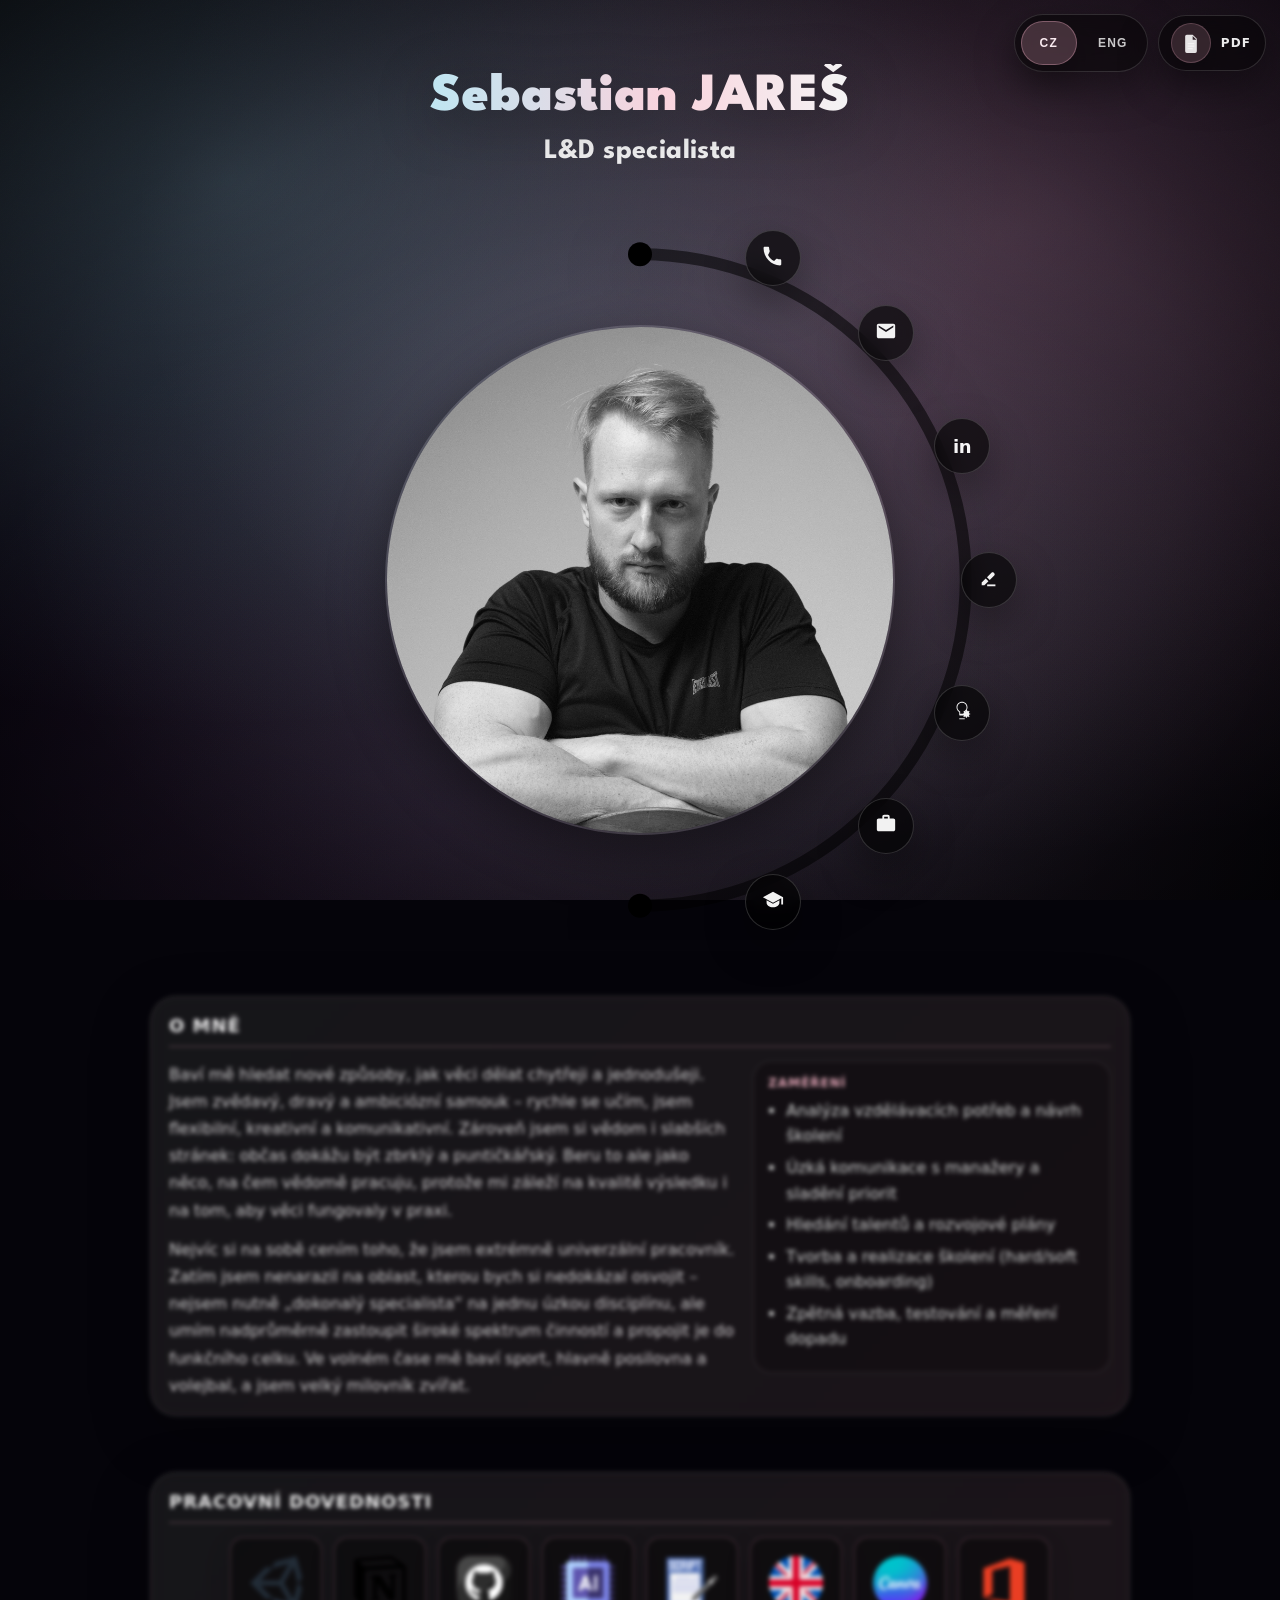
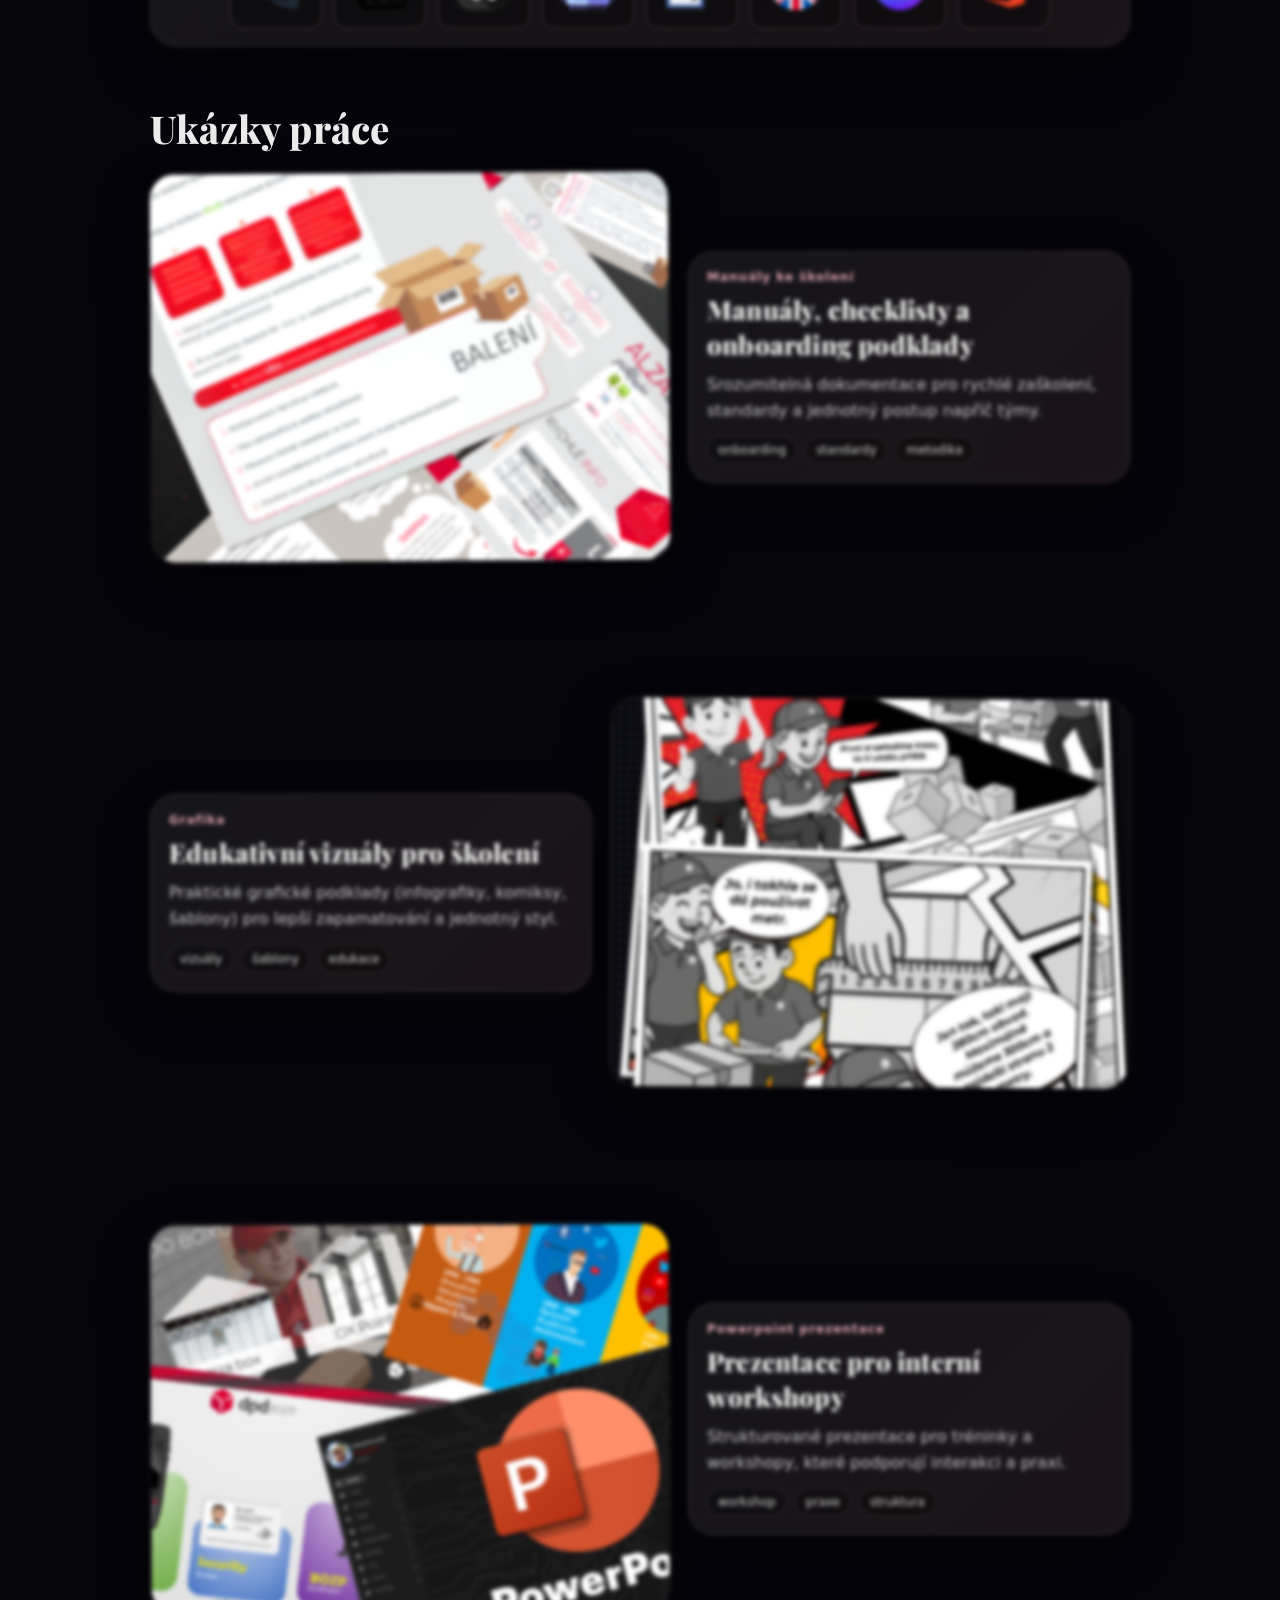
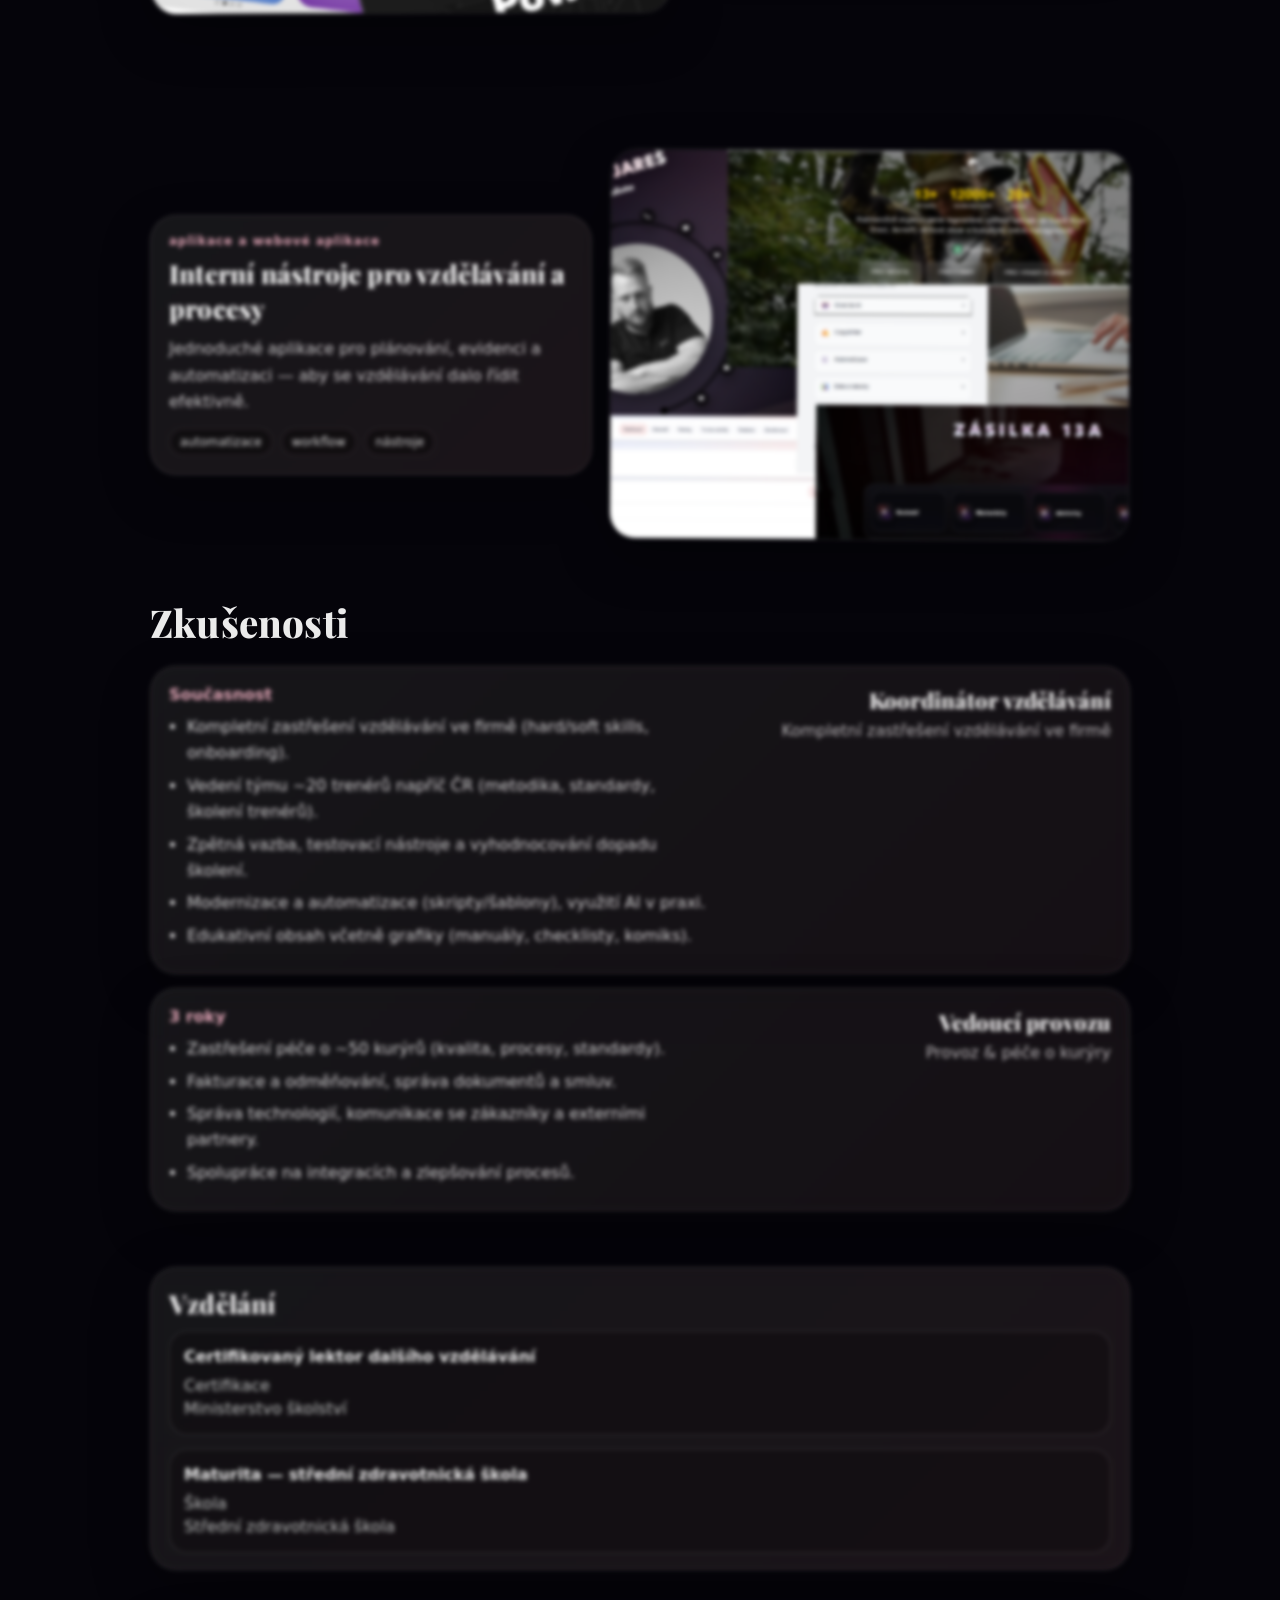
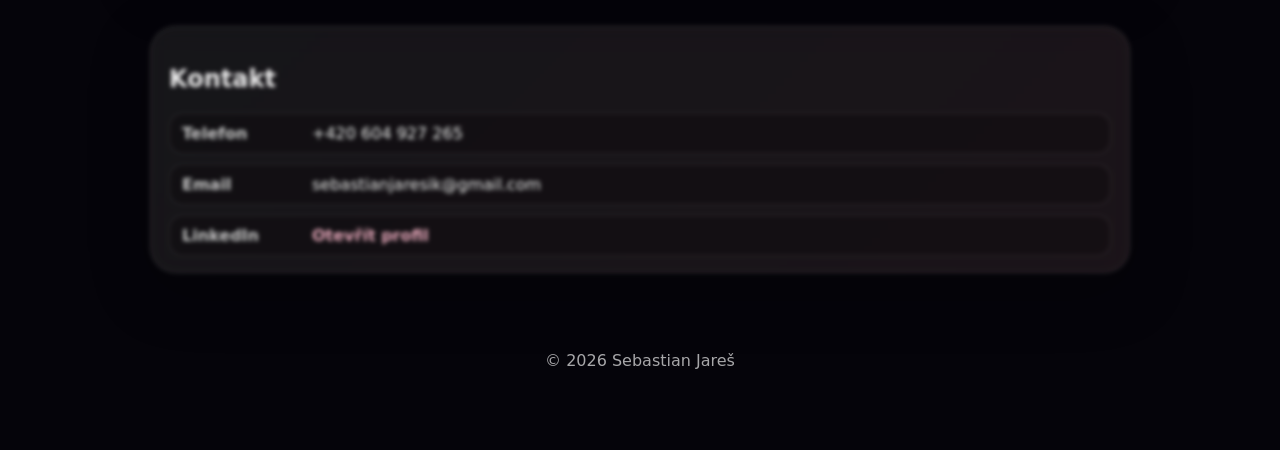
==== index.html @ 11fc1c5d "Update index.html" ====
<!doctype html>
<html lang="cs">
<head>
  <link rel="icon" type="image/svg+xml" href="favicon.svg?v=1">
  <meta charset="utf-8" />
  <meta name="viewport" content="width=device-width, initial-scale=1" />
  <title>Webový životopis</title>
  <link rel="preconnect" href="https://fonts.googleapis.com">
  <link rel="preconnect" href="https://fonts.gstatic.com" crossorigin>
  <link href="https://fonts.googleapis.com/css2?family=Playfair+Display:wght@600;700;800&family=Caveat:wght@600;700&family=League+Spartan:wght@400;600;700;800;900&display=swap" rel="stylesheet">
  <link rel="stylesheet" href="styles.css" />
</head>

<body data-lang="cs">
  <div class="bg" aria-hidden="true"></div>

  <div class="topbar">
    <div class="topbar__cluster">
      <div class="langToggle" role="group" aria-label="Jazyk / Language">
        <button class="langToggle__btn" type="button" data-lang="cs" aria-label="Čeština">
          <span class="flag">🇨🇿</span><span class="code">CZ</span>
        </button>
        <button class="langToggle__btn" type="button" data-lang="en" aria-label="English">
          <span class="flag">🇬🇧</span><span class="code">ENG</span>
        </button>
        <span class="langToggle__thumb" aria-hidden="true"></span>
      </div>

      <!-- PDF button (otevře samostatnou stránku s CV – cv.html) -->
      <a class="pdfBtn" href="cv.html" target="_blank" rel="noopener noreferrer" aria-label="Otevřít PDF životopis">
        <span class="pdfBtn__icon" aria-hidden="true">
          <!-- jednoduchá ikona dokumentu -->
          <svg viewBox="0 0 24 24">
            <path d="M7 2h7l5 5v15a2 2 0 0 1-2 2H7a2 2 0 0 1-2-2V4a2 2 0 0 1 2-2zm7 1.5V8h4.5L14 3.5z"/>
            <path d="M8 12h8v1.6H8V12zm0 3h8v1.6H8V15zm0 3h6v1.6H8V18z"/>
          </svg>
        </span>
        <span class="pdfBtn__text" data-i18n="pdfBtn">PDF</span>
      </a>
    </div>
  </div>

  <div class="cursorTip" id="cursorTip" aria-hidden="true">Otevřít</div>

  <div class="lightbox" id="lightbox" aria-hidden="true">
    <div class="lightbox__backdrop" data-close></div>
    <div class="lightbox__panel" role="dialog" aria-modal="true" aria-label="Detail">
      <button class="lightbox__close" type="button" aria-label="Zavřít" data-close>×</button>
      <div class="lightbox__content">
        <div class="lightbox__imageWrap">
          <img class="lightbox__img" id="lightboxImg" src="" alt="">
        </div>
        <aside class="lightbox__info">
          <h3 class="lightbox__title" id="lightboxTitle"></h3>
          <div class="lightbox__meta" id="lightboxMeta"></div>
          <p class="lightbox__desc" id="lightboxDesc"></p>
          <ul class="lightbox__list" id="lightboxList"></ul>
        </aside>
      </div>
    </div>
  </div>

  <main class="wrap">
    <header class="hero">
      <h1 class="hero__name">Sebastian JAREŠ</h1>
      <div class="hero__role" data-i18n="role">L&D specialista</div>
    </header>

    <section class="orbit" aria-label="Rychlé menu">
      <div class="orbit__photo" aria-label="Profilová fotografie">
        <img src="assets/thumbnail_IMG_6727.jpg" alt="Profilová fotografie" />
      </div>

      <svg class="orbit__arc" viewBox="0 0 420 420" aria-hidden="true">
        <path class="orbit__arcBase" d="M 210 20 A 190 190 0 0 1 210 400" />
        <path class="orbit__arcFill" d="M 210 20 A 190 190 0 0 1 210 400" />
        <circle class="orbit__arcDot orbit__arcDot--top" cx="210" cy="20" r="7"></circle>
        <circle class="orbit__arcDot orbit__arcDot--bottom" cx="210" cy="400" r="7"></circle>
      </svg>

      <nav class="orbit__items" aria-label="Menu ikon">
        <a class="orbit__item" href="#contact" data-label="+420 604 927 265" aria-label="Telefon">
          <span class="orbit__icon" aria-hidden="true">
            <svg viewBox="0 0 24 24"><path d="M6.6 10.8c1.5 3 3.6 5.1 6.6 6.6l2.2-2.2c.3-.3.8-.4 1.2-.2 1 .4 2 .6 3.1.6.7 0 1.3.6 1.3 1.3V21c0 .7-.6 1.3-1.3 1.3C10.3 22.3 1.7 13.7 1.7 3.3 1.7 2.6 2.3 2 3 2h3.5c.7 0 1.3.6 1.3 1.3 0 1.1.2 2.1.6 3.1.1.4 0 .9-.2 1.2L6.6 10.8z"/></svg>
          </span>
        </a>

        <a class="orbit__item" href="#contact" data-label="sebastianjaresik@gmail.com" aria-label="Email">
          <span class="orbit__icon" aria-hidden="true">
            <svg viewBox="0 0 24 24"><path d="M20 4H4c-1.1 0-2 .9-2 2v12c0 1.1.9 2 2 2h16c1.1 0 2-.9 2-2V6c0-1.1-.9-2-2-2zm0 4-8 5L4 8V6l8 5 8-5v2z"/></svg>
          </span>
        </a>

        <!-- ✅ LinkedIn (upraveno) -->
        <a class="orbit__item" href="https://www.linkedin.com/in/sebastian-jares-994a06221" target="_blank" rel="noopener noreferrer" data-label="LinkedIn" aria-label="LinkedIn">
          <span class="orbit__icon orbit__icon--text" aria-hidden="true">in</span>
        </a>

        <a class="orbit__item" href="#skills" data-label-cs="Pracovní dovednosti" data-label-en="Skills" data-label="Pracovní dovednosti" aria-label="Pracovní dovednosti">
          <span class="orbit__icon" aria-hidden="true">
            <svg viewBox="0 0 24 24">
              <path d="M14.7 6.3 9.8 11.2l3 3 4.9-4.9c.7-.7.7-1.8 0-2.5l-.5-.5c-.7-.7-1.8-.7-2.5 0z"></path>
              <path d="M8.4 12.6 4 17v3h3l4.4-4.4-3-3z"></path>
              <path d="M19 21H10v-2h9v2z"></path>
            </svg>
          </span>
        </a>

        <a class="orbit__item" href="#work" data-label-cs="Ukázky práce" data-label-en="Work" data-label="Ukázky práce" aria-label="Ukázky práce">
          <span class="orbit__icon" aria-hidden="true">
            <svg viewBox="0 0 24 24">
              <path d="M9 21h6v-1H9v1z"></path>
              <path d="M12 2c-3.3 0-6 2.7-6 6 0 2.2 1.2 4.1 3 5.2V16c0 .6.4 1 1 1h4c.6 0 1-.4 1-1v-2.8c1.8-1.1 3-3 3-5.2 0-3.3-2.7-6-6-6zm2.7 10.2-.7.4V15h-4v-2.4l-.7-.4C7.9 11.3 7 9.7 7 8c0-2.8 2.2-5 5-5s5 2.2 5 5c0 1.7-.9 3.3-2.3 4.2z"></path>
              <path d="M18.6 12.6l.8-.8.9.9-.8.8.3 1.1h1.1v1.3h-1.1l-.3 1.1.8.8-.9.9-.8-.8-1.1.3v1.1h-1.3v-1.1l-1.1-.3-.8.8-.9-.9.8-.8-.3-1.1H13v-1.3h1.1l.3-1.1-.8-.8.9-.9.8.8 1.1-.3V11h1.3v1.1l1.1.3z"></path>
            </svg>
          </span>
        </a>

        <a class="orbit__item" href="#experience" data-label-cs="Zkušenosti" data-label-en="Experience" data-label="Zkušenosti" aria-label="Zkušenosti">
          <span class="orbit__icon" aria-hidden="true">
            <svg viewBox="0 0 24 24"><path d="M10 2h4c1.1 0 2 .9 2 2v2h4c1.1 0 2 .9 2 2v10c0 1.1-.9 2-2 2H4c-1.1 0-2-.9-2-2V8c0-1.1.9-2 2-2h4V4c0-1.1.9-2 2-2zm4 4V4h-4v2h4z"/></svg>
          </span>
        </a>

        <a class="orbit__item" href="#education" data-label-cs="Vzdělání" data-label-en="Education" data-label="Vzdělání" aria-label="Vzdělání">
          <span class="orbit__icon" aria-hidden="true">
            <svg viewBox="0 0 24 24"><path d="M12 3 1 9l11 6 9-4.9V17h2V9L12 3zm0 13L5 12.2V15c0 2.8 3.1 5 7 5s7-2.2 7-5v-2.8L12 16z"/></svg>
          </span>
        </a>
      </nav>
    </section>

    <section class="sectionCard aboutCard reveal" data-reveal id="about" aria-label="O mně">
      <div class="cardHead">
        <h2 class="cardTitle" data-i18n="aboutTitle">O MĚ</h2>
        <div class="cardLine" aria-hidden="true"></div>
      </div>

      <div class="aboutGrid">
        <div class="aboutText">
          <p class="aboutP" data-i18n="aboutP1"></p>
          <p class="aboutP" data-i18n="aboutP2"></p>
        </div>

        <div class="aboutHighlights" aria-label="Zaměření">
          <div class="aboutKicker" data-i18n="aboutKicker">Zaměření</div>
          <ul class="aboutList">
            <li data-i18n="aboutLi1"></li>
            <li data-i18n="aboutLi2"></li>
            <li data-i18n="aboutLi3"></li>
            <li data-i18n="aboutLi4"></li>
            <li data-i18n="aboutLi5"></li>
          </ul>
        </div>
      </div>
    </section>

    <section class="sectionCard skillsCard reveal" data-reveal id="skills" aria-label="Pracovní dovednosti">
      <div class="cardHead">
        <h2 class="cardTitle" data-i18n="skillsTitle">PRACOVNÍ DOVEDNOSTI</h2>
        <div class="cardLine" aria-hidden="true"></div>
      </div>

      <div class="skillsStrip" role="list" aria-label="Loga pracovních dovedností">
        <button class="skillLogo" type="button" data-label="Unitiy engine" aria-label="Unitiy engine">
          <img src="assets/icons/toppng.com-unity-logo-498x512.png" alt="" loading="lazy">
        </button>
        <button class="skillLogo" type="button" data-label="Notion" aria-label="Notion">
          <img src="assets/icons/notion-icon.png" alt="" loading="lazy">
        </button>
        <button class="skillLogo" type="button" data-label="Github" aria-label="Github">
          <img src="assets/icons/github 2.png" alt="" loading="lazy">
        </button>
        <button class="skillLogo" type="button" data-label="Umělá inteligence" aria-label="Umělá inteligence">
          <img src="assets/icons/ai.png" alt="" loading="lazy">
        </button>
        <button class="skillLogo" type="button" data-label="Scriptování / Automatizace" aria-label="Scriptování / Automatizace">
          <img src="assets/icons/script.png" alt="" loading="lazy">
        </button>
        <button class="skillLogo" type="button" data-label="Angličtina (B1+)" aria-label="Angličtina (B1+)">
          <img src="assets/icons/united-kingdom.png" alt="" loading="lazy">
        </button>
        <button class="skillLogo" type="button" data-label="Canva" aria-label="Canva">
          <img src="assets/icons/canva-icon.png" alt="" loading="lazy">
        </button>

        <!-- ✅ Office 365 - teď stejně jako ostatní ikony (tvůj vlastní obrázek) -->
        <button class="skillLogo" type="button" data-label="Office 365" aria-label="Office 365">
          <img src="assets/icons/office-365-icon.png" alt="" loading="lazy">
        </button>
      </div>
    </section>

    <section class="work" id="work" aria-label="Ukázky práce">
      <div class="work__head">
        <h2 class="work__title" data-i18n="workTitle">Ukázky práce</h2>
        <div class="work__note" data-i18n="workNote"></div>
      </div>

      <div class="work__list">

        <article class="workRow reveal" data-reveal data-work="w1">
          <button class="workMedia" type="button" data-work="w1" aria-label="Otevřít" data-img="assets/work/01-social.jpg">
            <img src="assets/work/IMG_1421.png" alt="" loading="lazy">
          </button>
          <div class="workText" data-work="w1">
            <div class="workKicker"></div>
            <h3 class="workH"></h3>
            <p class="workP"></p>
            <div class="workTags"></div>
          </div>
        </article>

        <div class="workTrail" data-trail aria-hidden="true">
          <svg viewBox="0 0 600 120" preserveAspectRatio="none">
            <defs>
              <linearGradient id="trailGrad1" x1="0" y1="0" x2="1" y2="0">
                <stop offset="0" stop-color="rgba(191,230,242,0.35)"/>
                <stop offset="0.5" stop-color="rgba(244,179,198,0.65)"/>
                <stop offset="1" stop-color="rgba(244,179,198,0.20)"/>
              </linearGradient>
            </defs>
            <path d="M10,90 C120,10 240,110 360,40 C460,-5 520,65 590,30" />
          </svg>
        </div>

        <article class="workRow workRow--reverse reveal" data-reveal data-work="w2">
          <button class="workMedia" type="button" data-work="w2" aria-label="Otevřít" data-img="assets/work/02-fagota.jpg">
             <img src="assets/work/komiks_trailer_kolaz.png" alt="" loading="lazy">
          </button>
          <div class="workText" data-work="w2">
            <div class="workKicker"></div>
            <h3 class="workH"></h3>
            <p class="workP"></p>
            <div class="workTags"></div>
          </div>
        </article>

        <div class="workTrail" data-trail aria-hidden="true">
          <svg viewBox="0 0 600 120" preserveAspectRatio="none">
            <defs>
              <linearGradient id="trailGrad2" x1="0" y1="0" x2="1" y2="0">
                <stop offset="0" stop-color="rgba(244,179,198,0.20)"/>
                <stop offset="0.5" stop-color="rgba(244,179,198,0.65)"/>
                <stop offset="1" stop-color="rgba(191,230,242,0.35)"/>
              </linearGradient>
            </defs>
            <path d="M10,30 C150,95 220,10 340,80 C460,150 510,35 590,90" />
          </svg>
        </div>

        <article class="workRow reveal" data-reveal data-work="w3">
          <button class="workMedia" type="button" data-work="w3" aria-label="Otevřít" data-img="assets/work/03-makame.jpg">
             <img src="assets/work/prezentace.png" alt="" loading="lazy">
          </button>
          <div class="workText" data-work="w3">
            <div class="workKicker"></div>
            <h3 class="workH"></h3>
            <p class="workP"></p>
            <div class="workTags"></div>
          </div>
        </article>

        <div class="workTrail" data-trail aria-hidden="true">
          <svg viewBox="0 0 600 120" preserveAspectRatio="none">
            <defs>
              <linearGradient id="trailGrad3" x1="0" y1="0" x2="1" y2="0">
                <stop offset="0" stop-color="rgba(191,230,242,0.25)"/>
                <stop offset="0.5" stop-color="rgba(244,179,198,0.60)"/>
                <stop offset="1" stop-color="rgba(244,179,198,0.25)"/>
              </linearGradient>
            </defs>
            <path d="M10,70 C120,5 250,125 360,55 C450,0 520,110 590,55" />
          </svg>
        </div>

        <article class="workRow workRow--reverse reveal" data-reveal data-work="w4">
          <button class="workMedia" type="button" data-work="w4" aria-label="Otevřít" data-img="assets/work/04-laurent.jpg">
             <img src="assets/work/web.png" alt="" loading="lazy">
          </button>
          <div class="workText" data-work="w4">
            <div class="workKicker"></div>
            <h3 class="workH"></h3>
            <p class="workP"></p>
            <div class="workTags"></div>
          </div>
        </article>
      </div>
    </section>

    <section class="xp" id="experience" aria-label="Zkušenosti">
      <div class="xp__head">
        <h2 class="xp__title" data-i18n="xpTitle">Zkušenosti</h2>
        <div class="xp__note" data-i18n="xpNote"></div>
      </div>
      <div class="xp__list" id="xpList"></div>
    </section>

    <section class="sectionCard reveal" data-reveal id="education">
      <div class="eduHead">
        <h2 data-i18n="eduTitle">Vzdělání</h2>
      </div>
      <div class="eduList" id="eduList"></div>
    </section>

    <section class="sectionCard reveal" data-reveal id="contact">
      <h2 data-i18n="contactTitle">Kontakt</h2>
      <div class="contact">
        <div class="contact__row">
          <span class="contact__label" data-i18n="phoneLabel">Telefon</span>
          <span class="contact__value">+420 604 927 265</span>
        </div>
        <div class="contact__row">
          <span class="contact__label" data-i18n="emailLabel">Email</span>
          <span class="contact__value">sebastianjaresik@gmail.com</span>
        </div>
        <div class="contact__row">
          <span class="contact__label">LinkedIn</span>
          <!-- ✅ LinkedIn (upraveno) -->
          <a class="contact__link" href="https://www.linkedin.com/in/sebastian-jares-994a06221" target="_blank" rel="noopener noreferrer" data-i18n="linkedinOpen">Otevřít profil</a>
        </div>
      </div>
    </section>

    <footer class="footer">
      <p>© <span id="year"></span> Sebastian Jareš</p>
    </footer>
  </main>

  <script src="app.js"></script>
</body>
</html>
---- styles.css ----
:root {
  --ice: #BFE6F2;
  --blush: #F9D3DD;
  --blush-2: #F4B3C6;
  --bg-0: #05040a;
  --bg-1: #07050d;
  --bg-2: #11081c;
  --text-on-dark: rgba(255, 255, 255, 0.92);
  --text-muted: rgba(255, 255, 255, 0.72);
  --arc-base: rgba(0, 0, 0, 0.55);
  --arc-fill: rgba(244, 179, 198, 0.92);
  --arc-dot: #000;
  --shadow: 0 18px 60px rgba(0, 0, 0, 0.28);
  --shadow-soft: 0 14px 40px rgba(0, 0, 0, 0.22);
}

* {
  box-sizing: border-box;
}

html,
body {
  height: 100%;
}

html {
  scroll-behavior: smooth;
}

body {
  margin: 0;
  min-height: 100vh;
  overflow-x: hidden;
  font-family: system-ui, -apple-system, Segoe UI, Roboto, Arial, sans-serif;
  background: var(--bg-0);
}

.bg {
  position: fixed;
  inset: 0;
  z-index: 0;
  pointer-events: none;
  background:
    radial-gradient(1100px 780px at 18% 20%, rgba(147, 204, 222, 0.30) 0%, rgba(147, 204, 222, 0.18) 28%, transparent 70%),
    radial-gradient(1200px 860px at 78% 26%, rgba(244, 179, 198, 0.28) 0%, rgba(244, 179, 198, 0.16) 30%, transparent 72%),
    radial-gradient(900px 720px at 52% 55%, rgba(191, 230, 242, 0.14) 0%, rgba(191, 230, 242, 0.09) 34%, transparent 72%),
    radial-gradient(1000px 820px at 50% 90%, rgba(249, 211, 221, 0.12) 0%, rgba(249, 211, 221, 0.07) 36%, transparent 72%),
    linear-gradient(135deg, var(--bg-1) 0%, var(--bg-2) 58%, var(--bg-0) 100%);
}

.bg::before {
  content: "";
  position: absolute;
  inset: 0;
  background: radial-gradient(ellipse at center, rgba(0, 0, 0, 0) 0%, rgba(0, 0, 0, 0.25) 60%, rgba(0, 0, 0, 0.62) 100%);
  opacity: 0.95;
}

.bg::after {
  content: "";
  position: absolute;
  inset: 0;
  background-image: url("data:image/svg+xml,%3Csvg xmlns='http://www.w3.org/2000/svg' width='900' height='900'%3E%3Cfilter id='n'%3E%3CfeTurbulence type='fractalNoise' baseFrequency='.75' numOctaves='4' stitchTiles='stitch'/%3E%3C/filter%3E%3Crect width='900' height='900' filter='url(%23n)' opacity='.30'/%3E%3C/svg%3E");
  background-size: 900px 900px;
  background-repeat: repeat;
  mix-blend-mode: soft-light;
  opacity: 0.12;
}

.topbar {
  position: fixed;
  top: 14px;
  right: 14px;
  z-index: 30;
}

.topbar__cluster{
  display: flex;
  align-items: center;
  gap: 10px;
}

/* --------------------------
   Language toggle
--------------------------- */

.langToggle {
  position: relative;
  display: grid;
  grid-auto-flow: column;
  grid-auto-columns: 56px;
  gap: 8px;
  padding: 6px;
  border-radius: 999px;
  background: rgba(0, 0, 0, 0.48);
  border: 1px solid rgba(255, 255, 255, 0.14);
  box-shadow: 0 16px 40px rgba(0, 0, 0, 0.35);
  backdrop-filter: blur(10px);
  -webkit-backdrop-filter: blur(10px);
}

.langToggle__thumb {
  position: absolute;
  top: 6px;
  left: 6px;
  width: 56px;
  height: 44px;
  border-radius: 999px;
  background: rgba(244, 179, 198, 0.22);
  border: 1px solid rgba(244, 179, 198, 0.35);
  box-shadow: 0 14px 34px rgba(0, 0, 0, 0.28);
  transition: transform 180ms ease;
  pointer-events: none;
}

body[data-lang="en"] .langToggle__thumb {
  transform: translateX(64px);
}

.langToggle__btn {
  position: relative;
  width: 56px;
  height: 44px;
  border-radius: 999px;
  border: 0;
  background: transparent;
  display: flex;
  align-items: center;
  justify-content: center;
  cursor: pointer;
  color: rgba(255, 255, 255, 0.78);
  font-weight: 900;
  transition: transform 140ms ease, color 140ms ease, background 140ms ease;
}

.langToggle__btn:hover {
  color: rgba(255, 255, 255, 0.93);
  background: rgba(255, 255, 255, 0.04);
  transform: translateY(-1px);
}

.langToggle__btn:active {
  transform: translateY(0px) scale(0.98);
}

.langToggle__btn:focus-visible {
  outline: 2px solid rgba(191, 230, 242, 0.55);
  outline-offset: 2px;
}

body[data-lang="cs"] .langToggle__btn[data-lang="cs"],
body[data-lang="en"] .langToggle__btn[data-lang="en"] {
  color: rgba(255, 255, 255, 0.98);
}

.langToggle__btn .flag,
.langToggle__btn .code {
  display: none;
}

.langToggle__btn::before {
  content: "";
  font-size: 12px;
  letter-spacing: 1.2px;
  text-transform: uppercase;
}

.langToggle__btn[data-lang="cs"]::before {
  content: "CZ";
}

.langToggle__btn[data-lang="en"]::before {
  content: "ENG";
}

/* --------------------------
   PDF button (vedle přepínače)
--------------------------- */

.pdfBtn{
  height: 56px;
  padding: 0 14px 0 12px;
  border-radius: 999px;
  display: inline-flex;
  align-items: center;
  gap: 10px;
  text-decoration: none;

  background: rgba(0, 0, 0, 0.48);
  border: 1px solid rgba(255, 255, 255, 0.14);
  box-shadow: 0 16px 40px rgba(0, 0, 0, 0.35);
  backdrop-filter: blur(10px);
  -webkit-backdrop-filter: blur(10px);

  color: rgba(255,255,255,0.92);
  font-weight: 900;
  transition: transform 140ms ease, border-color 140ms ease, background 140ms ease, color 140ms ease;
}

.pdfBtn:hover{
  transform: translateY(-1px);
  background: rgba(0,0,0,0.62);
  border-color: rgba(244, 179, 198, 0.55);
  color: rgba(255,255,255,0.98);
}

.pdfBtn:active{
  transform: translateY(0) scale(0.99);
}

.pdfBtn:focus-visible{
  outline: 2px solid rgba(191, 230, 242, 0.55);
  outline-offset: 2px;
}

.pdfBtn__icon{
  width: 40px;
  height: 40px;
  border-radius: 999px;
  display: grid;
  place-items: center;
  background: rgba(244, 179, 198, 0.16);
  border: 1px solid rgba(244, 179, 198, 0.22);
  box-shadow: 0 12px 28px rgba(0,0,0,0.22);
}

.pdfBtn__icon svg{
  width: 20px;
  height: 20px;
  fill: currentColor;
  opacity: 0.95;
}

.pdfBtn__text{
  font-size: 12px;
  letter-spacing: 1.1px;
  text-transform: uppercase;
  line-height: 1;
}

/* -------------------------- */

.cursorTip {
  position: fixed;
  z-index: 40;
  padding: 8px 12px;
  border-radius: 14px;
  font-size: 12.5px;
  color: rgba(255, 255, 255, 0.95);
  background: rgba(0, 0, 0, 0.78);
  border: 1px solid rgba(255, 255, 255, 0.14);
  box-shadow: var(--shadow-soft);
  backdrop-filter: blur(10px);
  -webkit-backdrop-filter: blur(10px);
  pointer-events: none;
  opacity: 0;
  transform: translate3d(0, 8px, 0);
  transition: opacity 120ms ease, transform 120ms ease;
}

.cursorTip.is-on {
  opacity: 1;
  transform: translate3d(0, 0, 0);
}

.wrap {
  position: relative;
  z-index: 1;
  width: min(1100px, 100%);
  margin: 0 auto;
  padding: 64px 16px 64px;
  display: grid;
  gap: 56px;
  justify-items: center;
}

.hero {
  width: 100%;
  text-align: center;
}

.hero__name {
  margin: 0;
  display: inline-block;
  padding-block: 0.08em;
  line-height: 1.1;
  font-family: "League Spartan", system-ui, -apple-system, Segoe UI, Roboto, Arial, sans-serif;
  font-weight: 900;
  font-size: clamp(34px, 4.2vw, 64px);
  letter-spacing: 0.4px;

  background: linear-gradient(90deg, var(--ice) 0%, var(--blush) 55%, rgba(255, 255, 255, 0.95) 100%);
  -webkit-background-clip: text;
  background-clip: text;

  color: transparent;
  -webkit-text-fill-color: transparent;

  filter: drop-shadow(0 10px 28px rgba(0, 0, 0, 0.40));

  text-rendering: geometricPrecision;
  -webkit-font-smoothing: antialiased;
}

.hero__role {
  margin-top: 6px;
  font-family: "League Spartan", system-ui, -apple-system, Segoe UI, Roboto, Arial, sans-serif;
  font-weight: 700;
  font-size: clamp(22px, 2.2vw, 34px);
  color: var(--text-on-dark);
  letter-spacing: 0.4px;
}

.orbit {
  position: relative;
  width: min(720px, 96vw);
  aspect-ratio: 1/1;
  display: grid;
  place-items: center;
}

.orbit__photo {
  position: relative;
  width: min(510px, 90vw);
  aspect-ratio: 1/1;
  border-radius: 50%;
  overflow: hidden;
  box-shadow: 0 18px 55px rgba(0, 0, 0, 0.45);
  border: 2px solid rgba(255, 255, 255, 0.12);
}

.orbit__photo img {
  width: 100%;
  height: 100%;
  object-fit: cover;
  display: block;
  transform: scale(1);
  filter: saturate(1.06) contrast(1.02);
}

.orbit__arc {
  position: absolute;
  inset: 0;
  width: 100%;
  height: 100%;
  pointer-events: none;
}

.orbit__arcBase {
  fill: none;
  stroke: var(--arc-base);
  stroke-width: 7;
  stroke-linecap: round;
  opacity: 1;
  filter: drop-shadow(0 10px 20px rgba(0, 0, 0, 0.35));
}

.orbit__arcFill {
  fill: none;
  stroke: var(--arc-fill);
  stroke-width: 7;
  stroke-linecap: round;
  opacity: 0.95;
  filter: drop-shadow(0 12px 24px rgba(0, 0, 0, 0.35));
  stroke-dasharray: 0 999;
  transition: stroke-dasharray 220ms ease;
}

.orbit__arcDot {
  fill: var(--arc-dot);
  opacity: 1;
  filter: drop-shadow(0 10px 20px rgba(0, 0, 0, 0.35));
}

.orbit__items {
  position: absolute;
  inset: 0;
  pointer-events: none;
}

.orbit__item {
  pointer-events: auto;
  position: absolute;
  width: 56px;
  height: 56px;
  border-radius: 999px;
  display: grid;
  place-items: center;
  transform: translate(-50%, -50%);
  text-decoration: none;
  outline: none;
  background: rgba(0, 0, 0, 0.62);
  border: 1px solid rgba(255, 255, 255, 0.16);
  box-shadow: 0 16px 40px rgba(0, 0, 0, 0.35);
  backdrop-filter: blur(10px);
  -webkit-backdrop-filter: blur(10px);
  transition: transform 160ms ease, border-color 160ms ease, background 160ms ease;
}

.orbit__item:hover,
.orbit__item:focus-visible {
  transform: translate(-50%, -50%) scale(1.08);
  background: rgba(0, 0, 0, 0.78);
  border-color: rgba(244, 179, 198, 0.70);
}

.orbit__icon {
  color: #fff;
}

.orbit__icon svg {
  width: 22px;
  height: 22px;
  fill: currentColor;
  opacity: 0.95;
}

.orbit__icon--text {
  font-weight: 800;
  font-size: 18px;
  color: rgba(255, 255, 255, 0.96);
  letter-spacing: -0.5px;
}

.orbit__item::after {
  content: attr(data-label);
  position: absolute;
  top: 50%;
  right: calc(100% + 12px);
  transform: translateY(-50%);
  white-space: nowrap;
  padding: 8px 12px;
  border-radius: 14px;
  font-size: 12.5px;
  color: rgba(255, 255, 255, 0.95);
  background: rgba(0, 0, 0, 0.72);
  border: 1px solid rgba(255, 255, 255, 0.14);
  box-shadow: var(--shadow-soft);
  backdrop-filter: blur(10px);
  -webkit-backdrop-filter: blur(10px);
  opacity: 0;
  translate: 6px 0;
  transition: opacity 140ms ease, translate 140ms ease;
  pointer-events: none;
}

.orbit__item::before {
  content: "";
  position: absolute;
  top: 50%;
  right: calc(100% + 6px);
  transform: translateY(-50%);
  width: 10px;
  height: 10px;
  background: rgba(0, 0, 0, 0.72);
  border-right: 1px solid rgba(255, 255, 255, 0.14);
  border-bottom: 1px solid rgba(255, 255, 255, 0.14);
  rotate: -45deg;
  opacity: 0;
  translate: 6px 0;
  transition: opacity 140ms ease, translate 140ms ease;
  pointer-events: none;
}

.orbit__item:hover::after,
.orbit__item:focus-visible::after,
.orbit__item:hover::before,
.orbit__item:focus-visible::before {
  opacity: 1;
  translate: 0 0;
}

.sectionCard {
  width: min(980px, 100%);
  border-radius: 26px;
  background: linear-gradient(135deg, rgba(255, 255, 255, 0.08), rgba(244, 179, 198, 0.10)), rgba(0, 0, 0, 0.38);
  border: 1px solid rgba(255, 255, 255, 0.12);
  box-shadow: var(--shadow);
  backdrop-filter: blur(12px);
  -webkit-backdrop-filter: blur(12px);
  padding: 18px 18px 16px;
  color: var(--text-on-dark);
}

.cardHead {
  display: grid;
  gap: 10px;
  margin-bottom: 14px;
}

.cardTitle {
  margin: 0;
  font-size: 18px;
  letter-spacing: 1px;
  font-weight: 850;
  text-transform: uppercase;
  color: rgba(255, 255, 255, 0.92);
}

.cardLine {
  height: 1px;
  background: rgba(244, 179, 198, 0.32);
}

.aboutGrid {
  display: grid;
  grid-template-columns: 1.35fr 0.85fr;
  gap: 16px;
  align-items: start;
}

.aboutText {
  display: grid;
  gap: 12px;
}

.aboutP {
  margin: 0;
  color: rgba(255, 255, 255, 0.80);
  line-height: 1.7;
}

.aboutHighlights {
  border-radius: 18px;
  background: rgba(0, 0, 0, 0.22);
  border: 1px solid rgba(255, 255, 255, 0.10);
  padding: 14px 14px;
}

.aboutKicker {
  font-weight: 850;
  letter-spacing: 1px;
  text-transform: uppercase;
  color: rgba(244, 179, 198, 0.92);
  font-size: 12px;
  margin-bottom: 8px;
}

.aboutList {
  margin: 0;
  padding-left: 18px;
  color: rgba(255, 255, 255, 0.82);
  line-height: 1.6;
}

.aboutList li {
  margin: 6px 0;
}

/* ✅ PRACOVNÍ DOVEDNOSTI – vždy v jedné řadě, automaticky se zmenšují */
.skillsStrip {
  display: grid;
  grid-auto-flow: column;
  grid-auto-columns: minmax(44px, 92px);
  gap: 12px;
  align-items: center;
  justify-content: center;
  width: 100%;
}

.skillLogo {
  width: 100%;
  aspect-ratio: 1;
  border-radius: 14px;
  border: 1px solid rgba(244, 179, 198, 0.22);
  background: rgba(0, 0, 0, 0.36);
  box-shadow: 0 10px 24px rgba(0, 0, 0, 0.18);
  padding: 0;
  display: grid;
  place-items: center;
  position: relative;
  cursor: pointer;
  outline: none;
  transition: transform 140ms ease, border-color 140ms ease, background 140ms ease;
}

.skillLogo:hover,
.skillLogo:focus-visible {
  transform: translateY(-1px);
  border-color: rgba(244, 179, 198, 0.55);
  background: rgba(0, 0, 0, 0.46);
}

.skillLogo:active {
  transform: translateY(0) scale(0.99);
}

.skillLogo img {
  width: 60%;
  height: 60%;
  object-fit: contain;
  display: block;
}

.skillLogo__ph {
  width: 62%;
  height: 62%;
  border-radius: 12px;
  border: 1.5px dashed rgba(244, 179, 198, 0.55);
  display: grid;
  place-items: center;
  font-weight: 900;
  font-size: 11px;
  letter-spacing: 0.8px;
  color: rgba(255, 255, 255, 0.78);
  user-select: none;
}

.skillLogo::after {
  content: attr(data-label);
  position: absolute;
  top: calc(100% + 10px);
  left: 50%;
  transform: translateX(-50%);
  white-space: nowrap;
  padding: 8px 12px;
  border-radius: 14px;
  font-size: 12.5px;
  color: rgba(255, 255, 255, 0.95);
  background: rgba(0, 0, 0, 0.78);
  border: 1px solid rgba(255, 255, 255, 0.14);
  box-shadow: 0 14px 30px rgba(0, 0, 0, 0.22);
  opacity: 0;
  translate: 0 -4px;
  transition: opacity 140ms ease, translate 140ms ease;
  pointer-events: none;
}

.skillLogo:hover::after,
.skillLogo:focus-visible::after {
  opacity: 1;
  translate: 0 0;
}

.work {
  width: min(980px, 100%);
  display: grid;
  gap: 18px;
}

.work__head {
  display: flex;
  gap: 12px;
  align-items: flex-end;
  justify-content: space-between;
  flex-wrap: wrap;
}

.work__title {
  margin: 0;
  font-family: "Playfair Display", serif;
  font-weight: 800;
  letter-spacing: 0.2px;
  font-size: clamp(24px, 3vw, 40px);
  color: rgba(255, 255, 255, 0.92);
}

.work__note {
  color: rgba(255, 255, 255, 0.70);
  font-size: 13px;
}

.work__list {
  display: grid;
  gap: 22px;
}

.workRow {
  display: grid;
  grid-template-columns: minmax(0, 520px) 1fr;
  gap: 18px;
  align-items: center;
}

.workRow--reverse {
  grid-template-columns: 1fr minmax(0, 520px);
}

.workRow--reverse .workMedia {
  order: 2;
}

.workRow--reverse .workText {
  order: 1;
}

.workMedia {
  position: relative;
  width: 100%;
  border: 0;
  padding: 0;
  border-radius: 26px;
  overflow: hidden;
  cursor: pointer;
  background: rgba(0, 0, 0, 0.35);
  border: 1px solid rgba(255, 255, 255, 0.14);
  box-shadow: 0 18px 50px rgba(0, 0, 0, 0.35);
  outline: none;
  aspect-ratio: 4/3;
  transform: rotate(var(--tilt, 0deg));
}

/* ✅ oprava: dřív to sedělo jen na 1. a 3. (kvůli nth-of-type 1/3/5/7) */
.work__list > article.workRow:nth-of-type(1) .workMedia { --tilt: -0.4deg; }
.work__list > article.workRow:nth-of-type(2) .workMedia { --tilt: 0.35deg; }
.work__list > article.workRow:nth-of-type(3) .workMedia { --tilt: -0.25deg; }
.work__list > article.workRow:nth-of-type(4) .workMedia { --tilt: 0.3deg; }

.workMedia img {
  width: 100%;
  height: 100%;
  object-fit: cover;
  display: block;
  transform: scale(1);
  transition: transform 420ms ease;
}

.workMedia::after {
  content: "";
  position: absolute;
  inset: 0;
  opacity: 0;
  background: radial-gradient(220px 220px at var(--mx, 50%) var(--my, 50%), rgba(244,179,198,0.35), rgba(191,230,242,0.12) 55%, rgba(0,0,0,0) 72%);
  transition: opacity 220ms ease;
  pointer-events: none;
  mix-blend-mode: screen;
}

.workMedia:hover::after,
.workMedia:focus-visible::after { opacity: 1; }

.workMedia:hover img,
.workMedia:focus-visible img { transform: scale(1.04); }

.workText {
  border-radius: 26px;
  padding: 18px 18px;
  background: linear-gradient(135deg, rgba(255,255,255,0.08), rgba(244,179,198,0.10)), rgba(0,0,0,0.38);
  border: 1px solid rgba(255,255,255,0.12);
  box-shadow: 0 18px 50px rgba(0,0,0,0.28);
  backdrop-filter: blur(12px);
  -webkit-backdrop-filter: blur(12px);
  color: rgba(255,255,255,0.88);
}

.workKicker {
  font-weight: 850;
  letter-spacing: 1px;
  color: rgba(244, 179, 198, 0.92);
  font-size: 12px;
  margin-bottom: 8px;
}

.workH {
  margin: 0 0 10px 0;
  font-family: "Playfair Display", serif;
  font-weight: 850;
  letter-spacing: 0.2px;
  font-size: clamp(18px, 2.1vw, 26px);
  color: rgba(255,255,255,0.95);
}

.workP {
  margin: 0;
  color: rgba(255, 255, 255, 0.78);
  line-height: 1.65;
}

.workTags {
  margin-top: 12px;
  display: flex;
  flex-wrap: wrap;
  gap: 8px;
}

.tag {
  font-size: 12px;
  padding: 6px 10px;
  border-radius: 999px;
  background: rgba(0,0,0,0.30);
  border: 1px solid rgba(255,255,255,0.10);
  color: rgba(255,255,255,0.84);
}

.workTrail {
  width: 100%;
  height: 92px;
  position: relative;
  opacity: 0.9;
}

.workTrail svg {
  width: 100%;
  height: 100%;
  display: block;
}

.workTrail path {
  fill: none;
  stroke-width: 3.5;
  stroke-linecap: round;
  stroke-dasharray: 1200;
  stroke-dashoffset: 1200;
  opacity: 0.85;
}

.workTrail:nth-of-type(1) path { stroke: url(#trailGrad1); }
.workTrail:nth-of-type(2) path { stroke: url(#trailGrad2); }
.workTrail:nth-of-type(3) path { stroke: url(#trailGrad3); }

.workTrail.is-drawn path {
  animation: drawline 1.4s ease forwards;
}

@keyframes drawline { to { stroke-dashoffset: 0; } }

.xp {
  width: min(980px, 100%);
  display: grid;
  gap: 18px;
}

.xp__head {
  display: flex;
  justify-content: space-between;
  align-items: flex-end;
  gap: 12px;
  flex-wrap: wrap;
}

.xp__title {
  margin: 0;
  font-family: "Playfair Display", serif;
  font-weight: 800;
  letter-spacing: 0.2px;
  font-size: clamp(24px, 3vw, 40px);
  color: rgba(255,255,255,0.92);
}

.xp__note {
  color: rgba(255, 255, 255, 0.70);
  font-size: 13px;
}

.xp__list {
  display: grid;
  gap: 14px;
}

.xpCard {
  border-radius: 26px;
  background: linear-gradient(135deg, rgba(255,255,255,0.08), rgba(244,179,198,0.08)), rgba(0,0,0,0.38);
  border: 1px solid rgba(255,255,255,0.12);
  box-shadow: 0 18px 50px rgba(0,0,0,0.28);
  backdrop-filter: blur(12px);
  -webkit-backdrop-filter: blur(12px);
  padding: 18px 18px;
}

.xpCard__grid {
  display: grid;
  grid-template-columns: 1.4fr 1fr;
  gap: 16px;
  align-items: start;
}

.xpWhen {
  font-weight: 850;
  color: rgba(244, 179, 198, 0.92);
  margin-bottom: 10px;
}

.xpBullets {
  margin: 0;
  padding-left: 18px;
  color: rgba(255, 255, 255, 0.82);
  line-height: 1.65;
}

.xpBullets li { margin: 6px 0; }
.xpRight { text-align: right; }

.xpRole {
  font-family: "Playfair Display", serif;
  font-weight: 850;
  font-size: clamp(16px, 2.0vw, 22px);
  color: rgba(255,255,255,0.95);
}

.xpMeta {
  margin-top: 6px;
  color: rgba(255, 255, 255, 0.70);
}

.eduHead {
  display: flex;
  align-items: center;
  justify-content: space-between;
  gap: 12px;
  margin-bottom: 10px;
}

.eduHead h2 {
  margin: 0;
  font-family: "Playfair Display", serif;
  font-weight: 850;
  letter-spacing: 0.2px;
  font-size: clamp(18px, 2.4vw, 26px);
}

.eduList {
  display: grid;
  gap: 14px;
  margin-top: 10px;
}

.eduItem {
  border-radius: 18px;
  border: 1px solid rgba(255,255,255,0.12);
  background: rgba(0,0,0,0.22);
  padding: 14px 14px;
  display: grid;
  grid-template-columns: 1fr auto;
  gap: 12px;
  align-items: start;
}

.eduTitle {
  font-weight: 900;
  color: rgba(255,255,255,0.92);
  line-height: 1.35;
  margin-bottom: 6px;
}

.eduSchool, .eduType {
  color: rgba(255, 255, 255, 0.74);
  line-height: 1.45;
}

.eduYears {
  color: rgba(244, 179, 198, 0.92);
  font-weight: 900;
  white-space: nowrap;
}

.contact {
  display: grid;
  gap: 10px;
  margin-top: 10px;
}

.contact__row {
  display: grid;
  grid-template-columns: 120px 1fr;
  gap: 10px;
  align-items: center;
  padding: 10px 12px;
  border-radius: 14px;
  background: rgba(0,0,0,0.22);
  border: 1px solid rgba(255,255,255,0.10);
}

.contact__label {
  color: rgba(255, 255, 255, 0.78);
  font-weight: 750;
}

.contact__value {
  color: rgba(255, 255, 255, 0.95);
  word-break: break-word;
}

.contact__link {
  color: rgba(244, 179, 198, 0.95);
  text-decoration: none;
  font-weight: 800;
}
.contact__link:hover { text-decoration: underline; }

.footer {
  margin-top: 6px;
  color: rgba(255, 255, 255, 0.65);
}

.lightbox {
  position: fixed;
  inset: 0;
  z-index: 50;
  display: none;
}
.lightbox.is-open { display: block; }

.lightbox__backdrop {
  position: absolute;
  inset: 0;
  background: rgba(0,0,0,0.72);
  backdrop-filter: blur(8px);
  -webkit-backdrop-filter: blur(8px);
}

.lightbox__panel {
  position: relative;
  width: min(1120px, calc(100% - 24px));
  margin: 56px auto;
  border-radius: 26px;
  background: linear-gradient(135deg, rgba(0,0,0,0.62), rgba(244,179,198,0.12));
  border: 1px solid rgba(255,255,255,0.14);
  box-shadow: 0 24px 80px rgba(0,0,0,0.55);
  overflow: hidden;
}

.lightbox__close {
  position: absolute;
  top: 10px;
  right: 10px;
  width: 42px;
  height: 42px;
  border-radius: 999px;
  border: 1px solid rgba(255,255,255,0.14);
  background: rgba(0,0,0,0.55);
  color: rgba(255,255,255,0.92);
  font-size: 24px;
  cursor: pointer;
  display: grid;
  place-items: center;
}

.lightbox__content {
  display: grid;
  grid-template-columns: 1.4fr 1fr;
}

.lightbox__imageWrap {
  padding: 18px;
  display: grid;
  place-items: center;
  min-height: 420px;
}

.lightbox__img {
  width: 100%;
  height: min(70vh, 740px);
  object-fit: contain;
  border-radius: 18px;
  background: rgba(0,0,0,0.18);
  border: 1px solid rgba(255,255,255,0.10);
  animation: floaty 5.2s ease-in-out infinite;
}

@keyframes floaty {
  0%, 100% { transform: translateY(0); }
  50% { transform: translateY(-10px); }
}

.lightbox__info {
  padding: 18px 18px;
  border-left: 1px solid rgba(255,255,255,0.10);
}

.lightbox__title {
  margin: 8px 0 6px 0;
  font-family: "Playfair Display", serif;
  font-weight: 850;
  color: rgba(255,255,255,0.95);
  font-size: clamp(18px, 2.2vw, 26px);
}

.lightbox__meta {
  color: rgba(244, 179, 198, 0.92);
  font-weight: 800;
  margin-bottom: 10px;
}

.lightbox__desc {
  margin: 0 0 10px 0;
  color: rgba(255,255,255,0.78);
  line-height: 1.65;
}

.lightbox__list {
  margin: 0;
  padding-left: 18px;
  color: rgba(255, 255, 255, 0.84);
  line-height: 1.6;
}

.reveal {
  opacity: 0;
  transform: translateY(18px);
  filter: blur(2px);
  transition: opacity 420ms ease, transform 420ms ease, filter 420ms ease;
}
.reveal.is-in { opacity: 1; transform: none; filter: none; }

@media (max-width: 920px) {
  .aboutGrid { grid-template-columns: 1fr; }
  .topbar { top: 10px; right: 10px; }
  .wrap { padding-top: 78px; gap: 44px; }
  .orbit { width: min(640px, 96vw); }
  .orbit__photo { width: min(440px, 92vw); }
  .workRow, .workRow--reverse { grid-template-columns: 1fr; }
  .workRow--reverse .workMedia { order: 1; }
  .workRow--reverse .workText { order: 2; }
  .workTrail { height: 70px; }
  .xpCard__grid { grid-template-columns: 1fr; }
  .xpRight { text-align: left; }
  .eduItem { grid-template-columns: 1fr; }
  .eduYears { justify-self: start; }
  .lightbox__content { grid-template-columns: 1fr; }
  .lightbox__info { border-left: 0; border-top: 1px solid rgba(255,255,255,0.10); }
  .lightbox__panel { margin: 44px auto; }
  .lightbox__img { height: min(60vh, 560px); }
  .contact__row { grid-template-columns: 110px 1fr; }
}

@media (max-width: 520px) {
  .topbar { left: 50%; right: auto; transform: translateX(-50%); }
  .topbar__cluster{ gap: 8px; }
  .wrap { padding-left: 12px; padding-right: 12px; gap: 40px; }
  .orbit__item { width: 52px; height: 52px; }
  .orbit__icon svg { width: 20px; height: 20px; }
  .langToggle { grid-auto-columns: 54px; }
  .langToggle__btn { width: 54px; }
  .langToggle__thumb { width: 54px; }
  body[data-lang="en"] .langToggle__thumb { transform: translateX(62px); }

  .pdfBtn{ height: 54px; padding: 0 12px 0 10px; }
  .pdfBtn__icon{ width: 38px; height: 38px; }
  .pdfBtn__icon svg{ width: 19px; height: 19px; }
}

@media (max-width: 420px) {
  /* ikony skills zůstávají v jedné řadě, jen se zmenšují díky minmax(44px, 92px) */
}
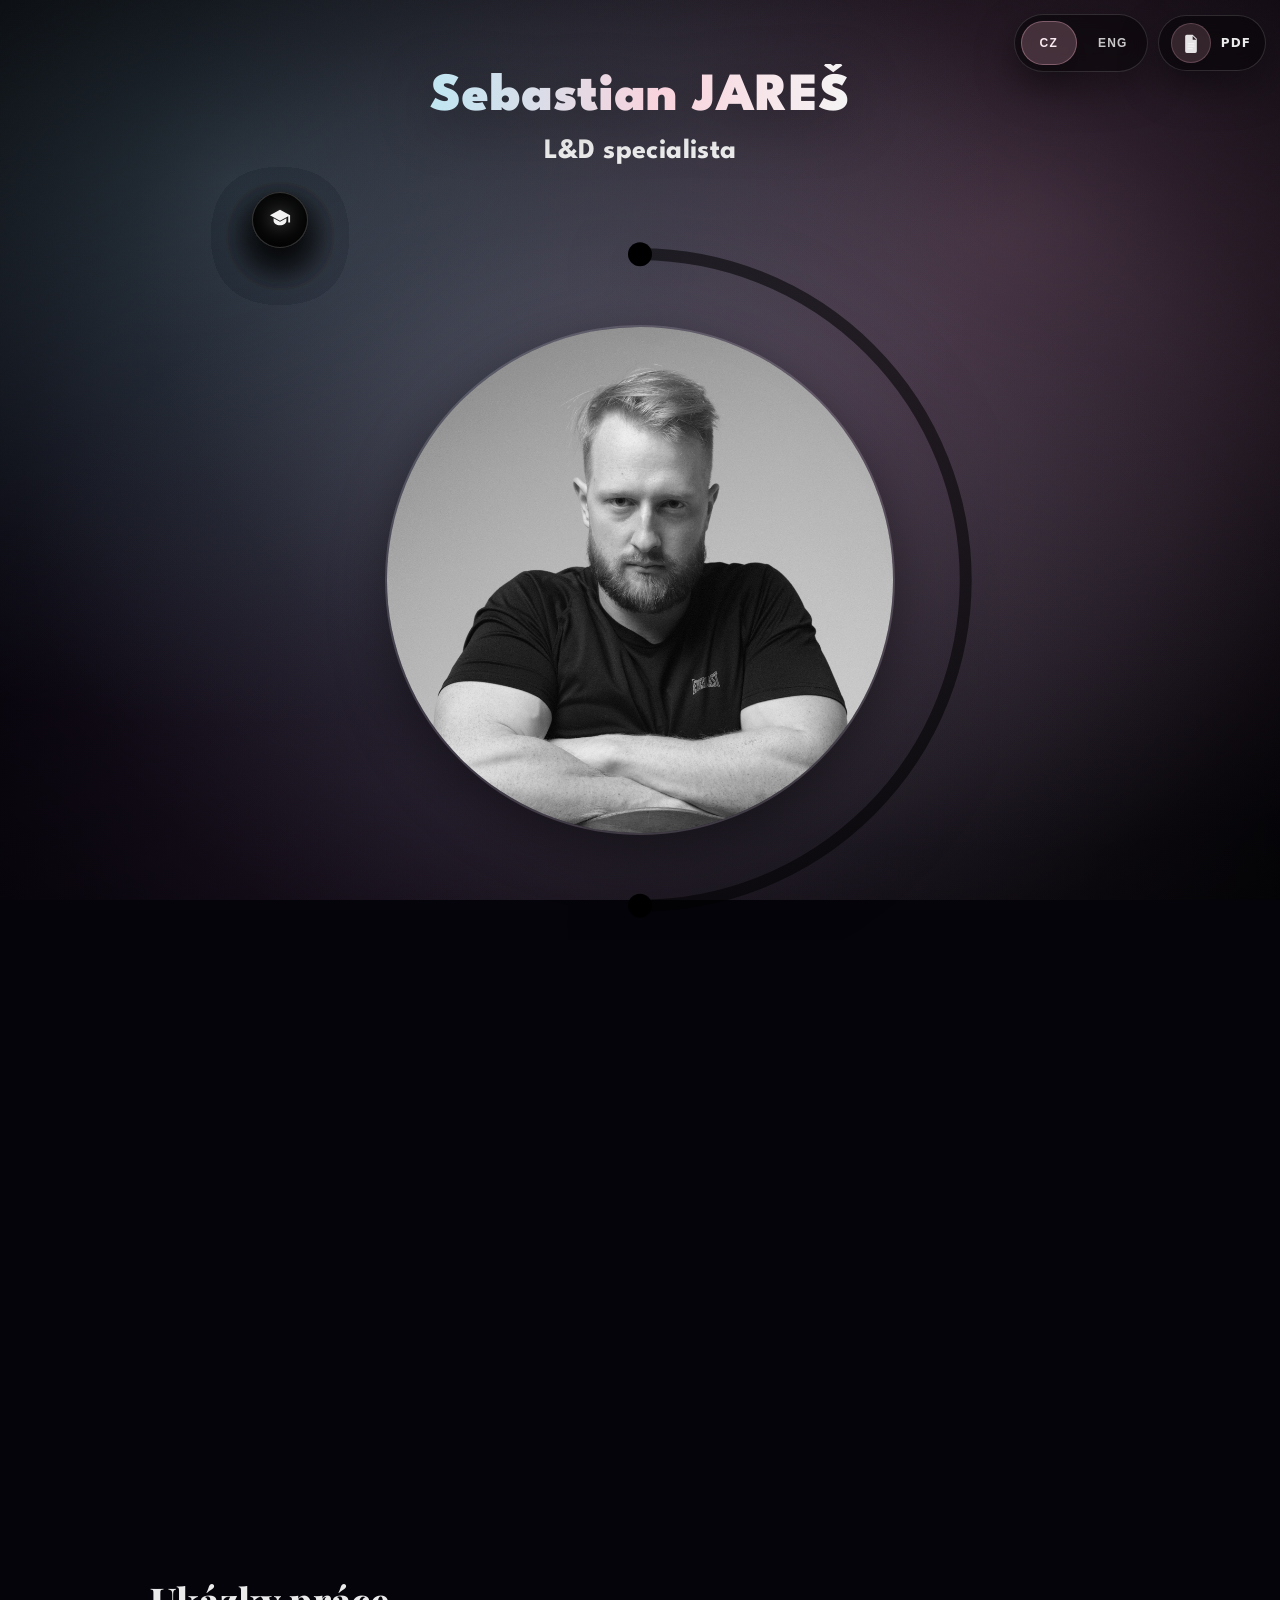
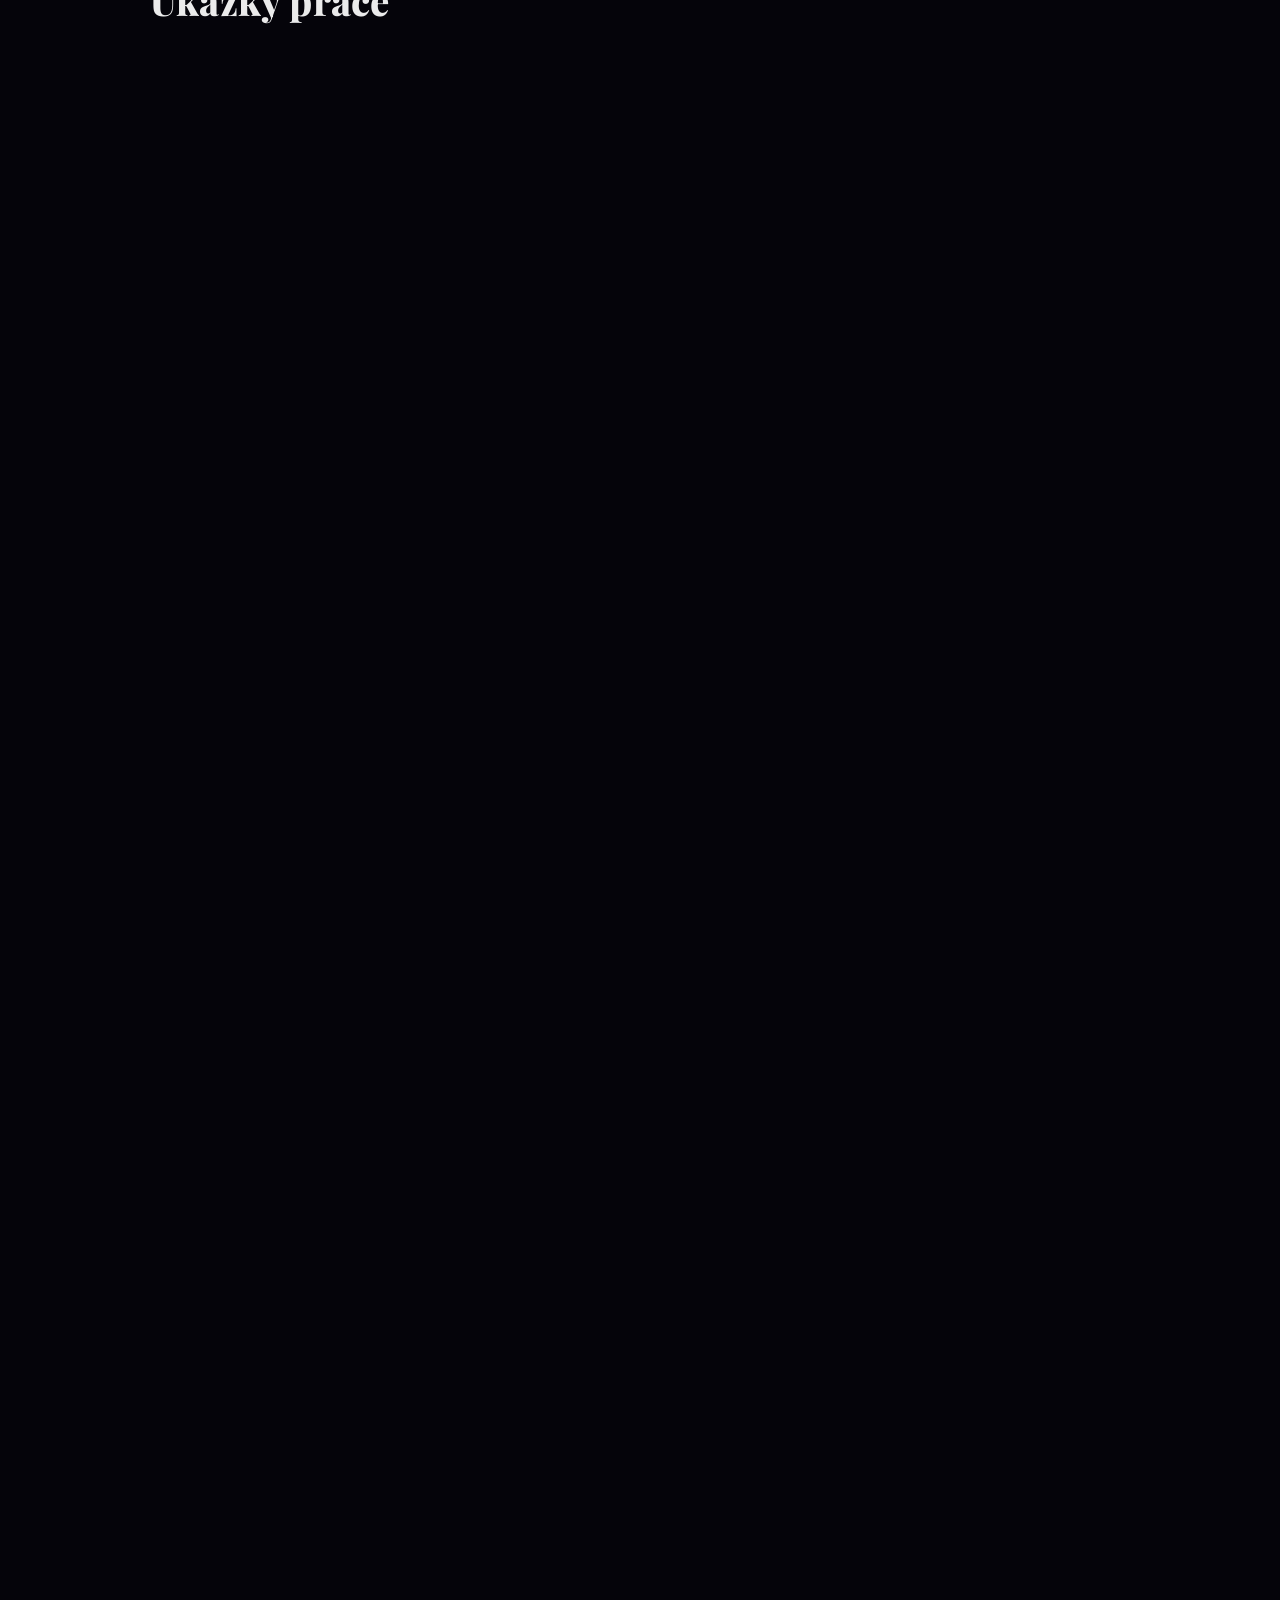
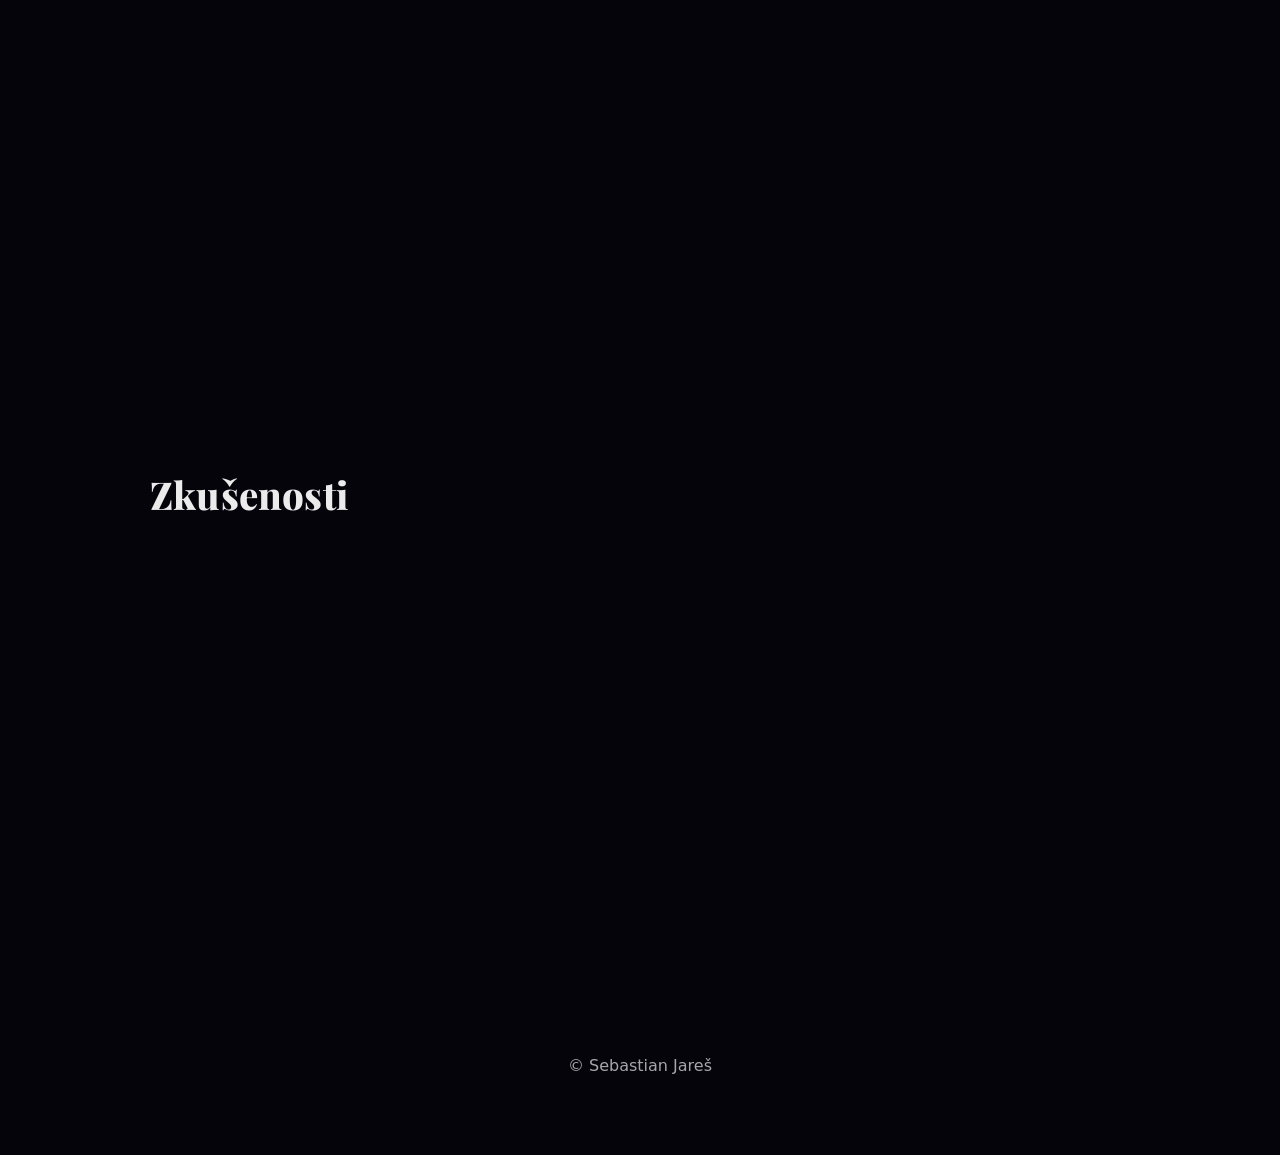
==== commit ded4ecf8: "Update index.html" ====
--- a/index.html
+++ b/index.html
@@ -201,7 +201,7 @@
 
         <article class="workRow reveal" data-reveal data-work="w1">
           <button class="workMedia" type="button" data-work="w1" aria-label="Otevřít" data-img="assets/work/01-social.jpg">
-            <img src="assets/work/IMG_1421.png" alt="" loading="lazy">
+            <img src="assets/work/Návrh bez názvu.png" alt="" loading="lazy">
           </button>
           <div class="workText" data-work="w1">
             <div class="workKicker"></div>
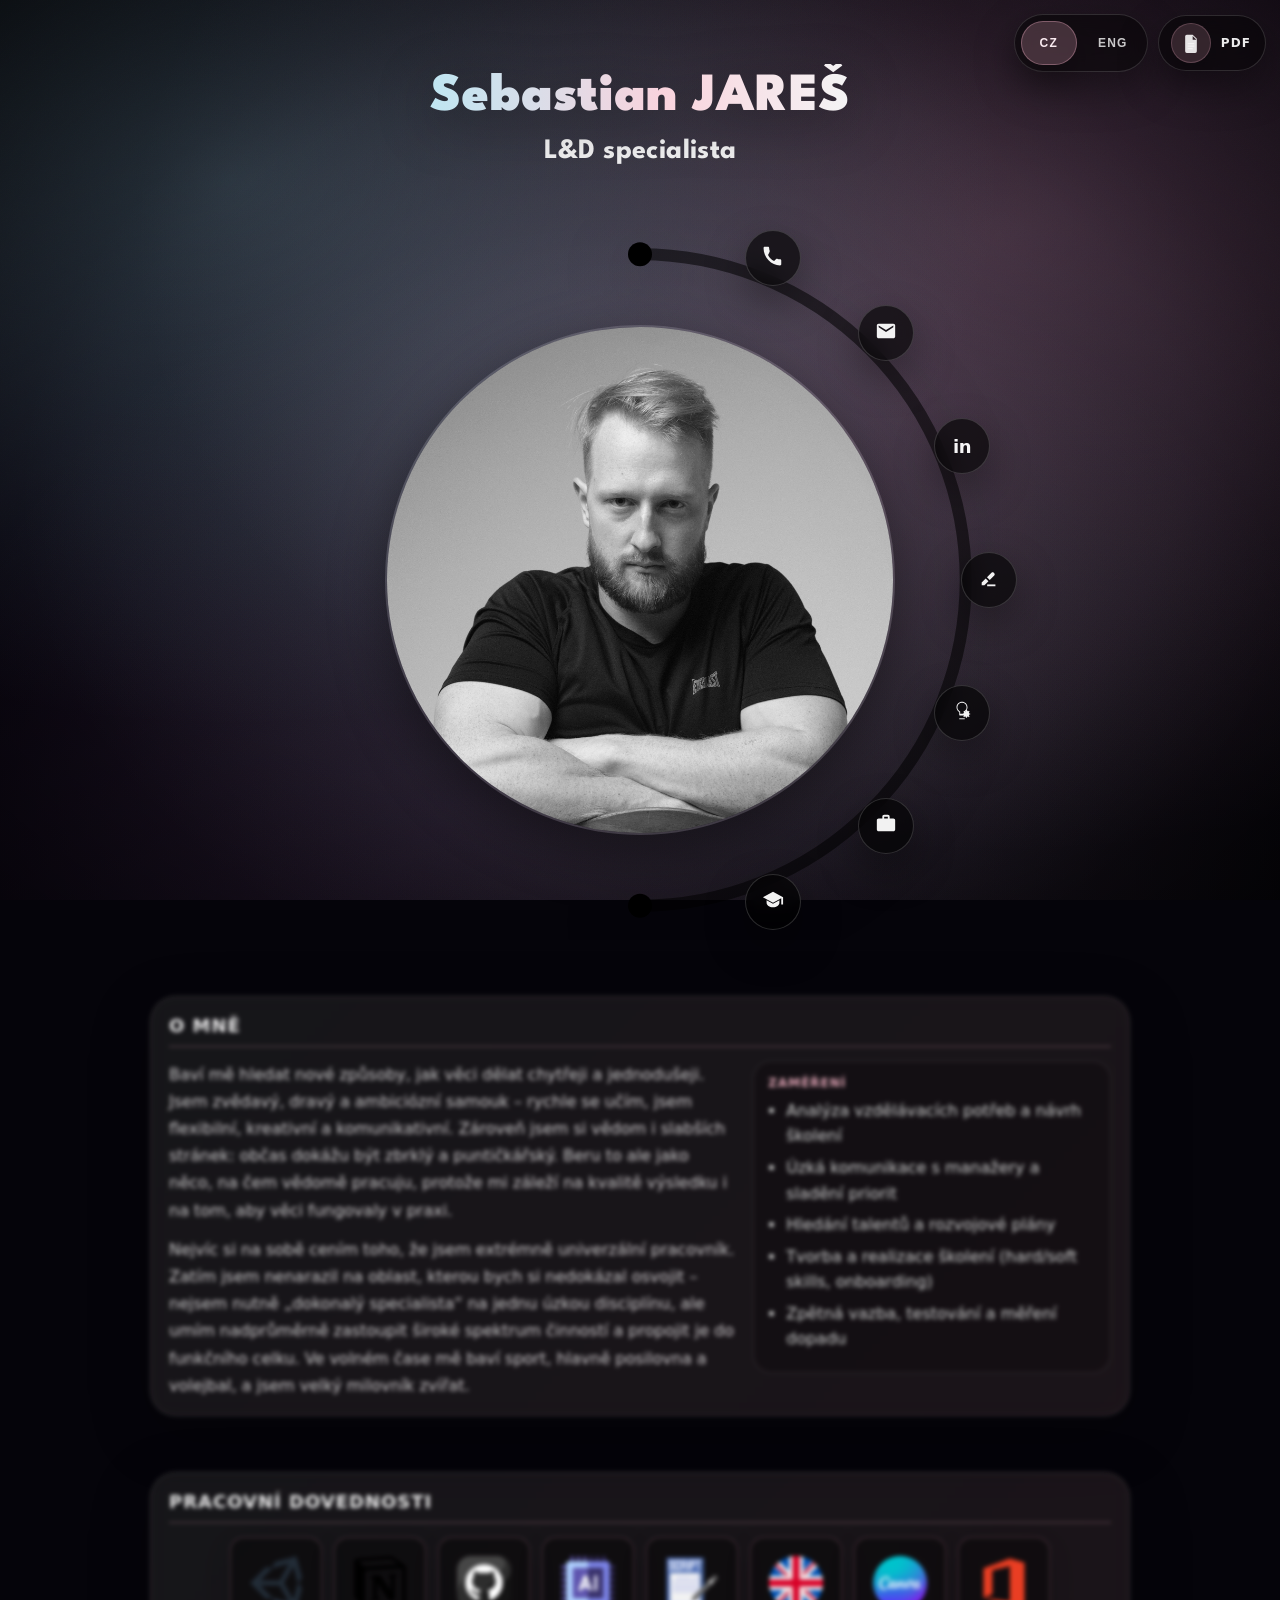
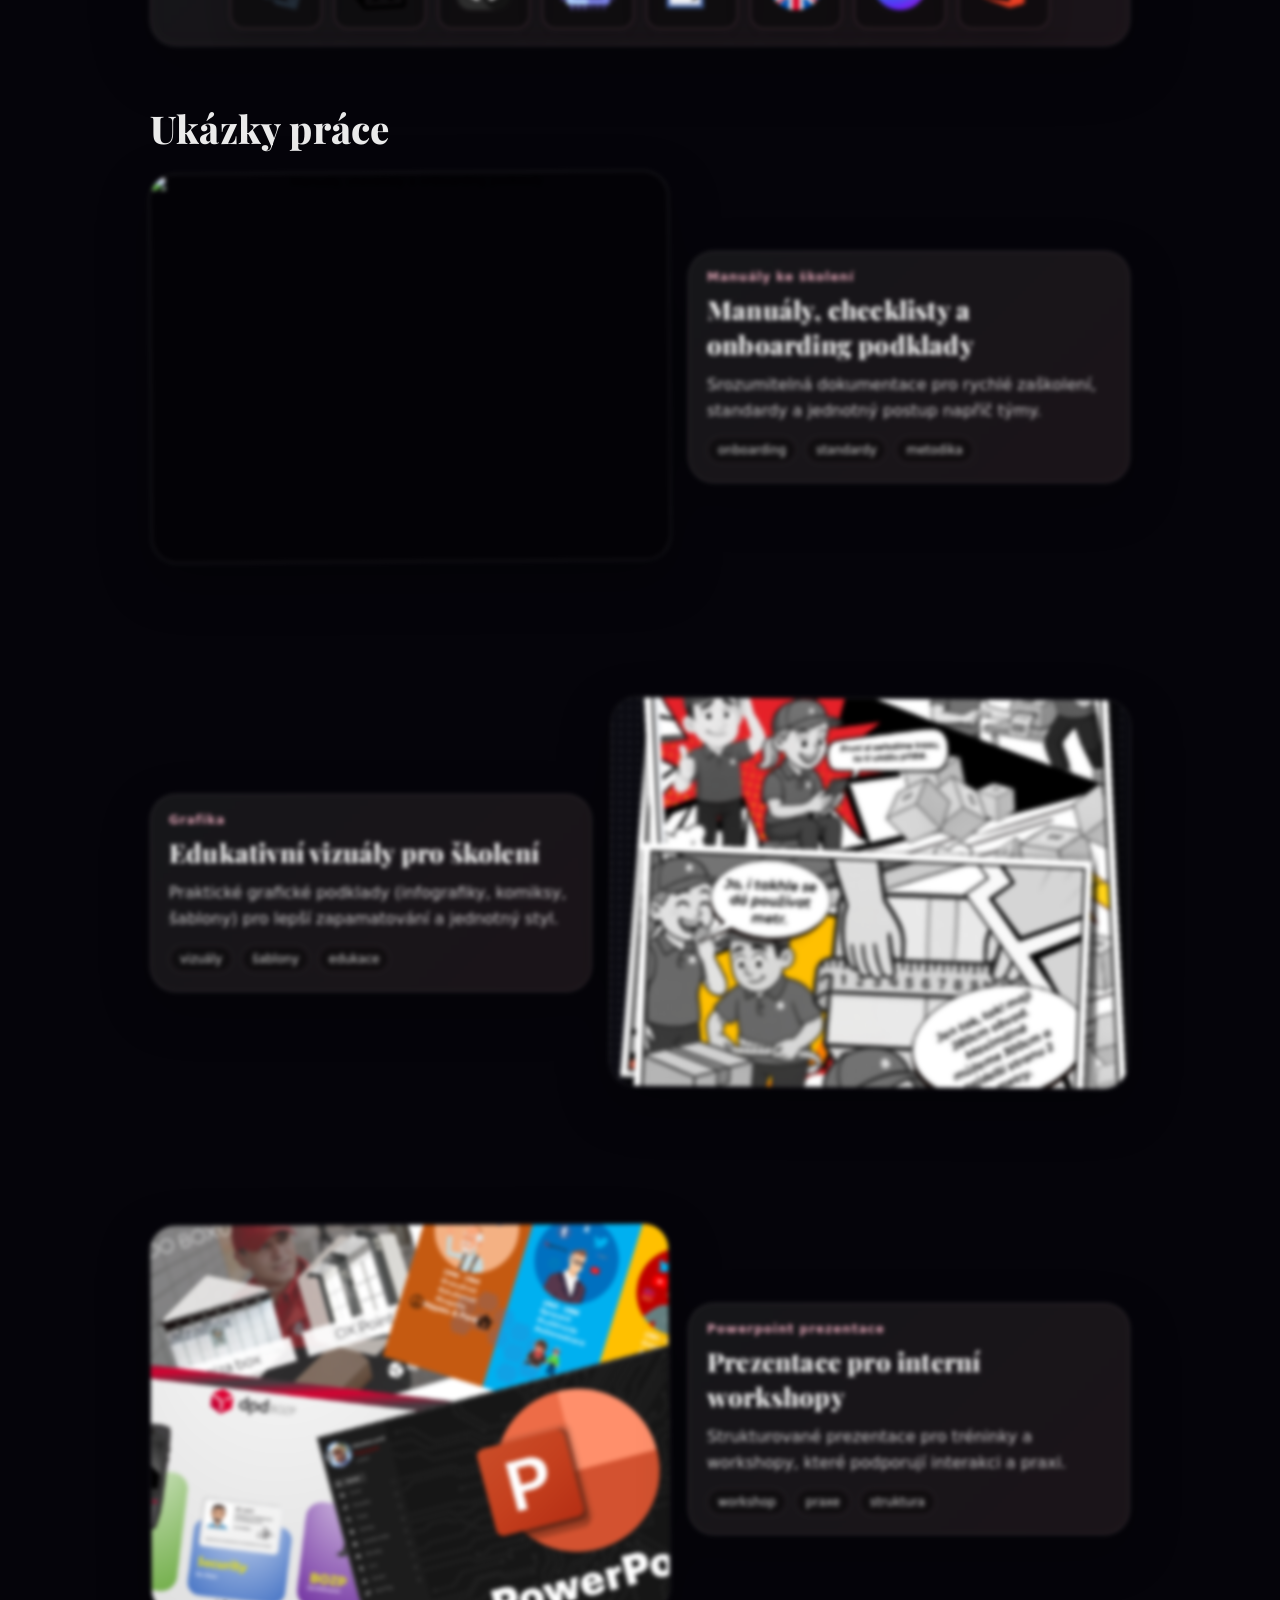
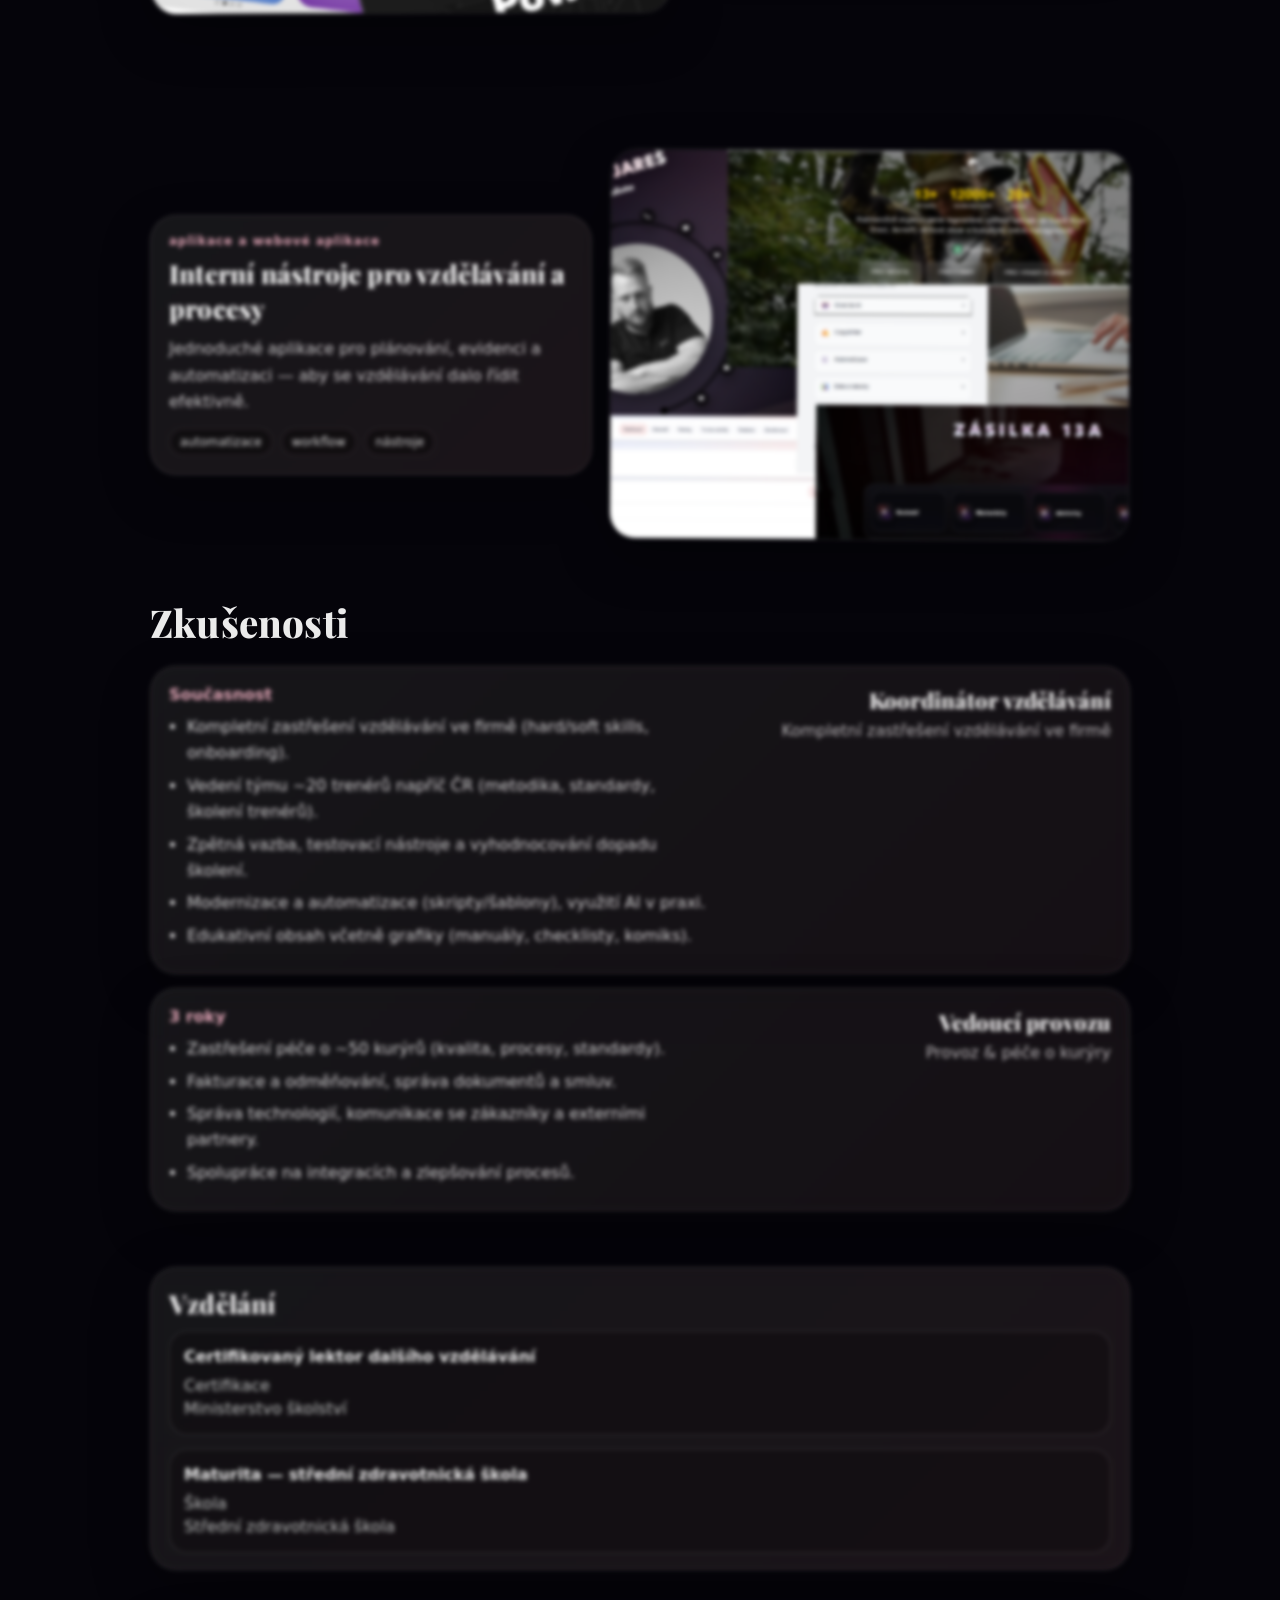
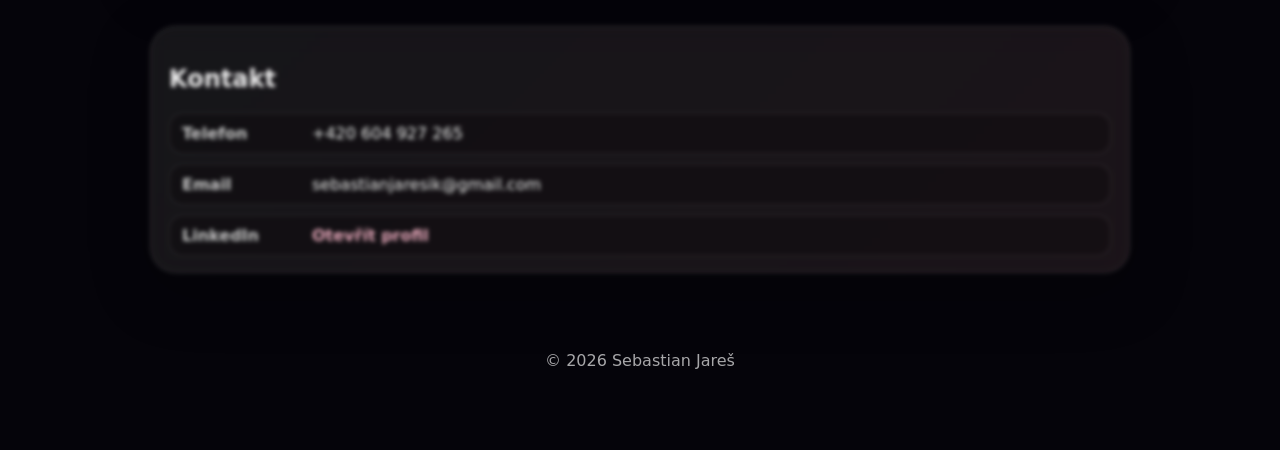
==== commit 90ba01ad: "Update index.html" ====
--- a/index.html
+++ b/index.html
@@ -5,10 +5,13 @@
   <meta charset="utf-8" />
   <meta name="viewport" content="width=device-width, initial-scale=1" />
   <title>Webový životopis</title>
+
   <link rel="preconnect" href="https://fonts.googleapis.com">
   <link rel="preconnect" href="https://fonts.gstatic.com" crossorigin>
   <link href="https://fonts.googleapis.com/css2?family=Playfair+Display:wght@600;700;800&family=Caveat:wght@600;700&family=League+Spartan:wght@400;600;700;800;900&display=swap" rel="stylesheet">
-  <link rel="stylesheet" href="styles.css" />
+
+  <!-- ✅ cache-busting: když byl problém cache, tohle ho okamžitě vyřeší -->
+  <link rel="stylesheet" href="styles.css?v=20260217-1" />
 </head>
 
 <body data-lang="cs">
@@ -26,10 +29,8 @@
         <span class="langToggle__thumb" aria-hidden="true"></span>
       </div>
 
-      <!-- PDF button (otevře samostatnou stránku s CV – cv.html) -->
       <a class="pdfBtn" href="cv.html" target="_blank" rel="noopener noreferrer" aria-label="Otevřít PDF životopis">
         <span class="pdfBtn__icon" aria-hidden="true">
-          <!-- jednoduchá ikona dokumentu -->
           <svg viewBox="0 0 24 24">
             <path d="M7 2h7l5 5v15a2 2 0 0 1-2 2H7a2 2 0 0 1-2-2V4a2 2 0 0 1 2-2zm7 1.5V8h4.5L14 3.5z"/>
             <path d="M8 12h8v1.6H8V12zm0 3h8v1.6H8V15zm0 3h6v1.6H8V18z"/>
@@ -91,7 +92,6 @@
           </span>
         </a>
 
-        <!-- ✅ LinkedIn (upraveno) -->
         <a class="orbit__item" href="https://www.linkedin.com/in/sebastian-jares-994a06221" target="_blank" rel="noopener noreferrer" data-label="LinkedIn" aria-label="LinkedIn">
           <span class="orbit__icon orbit__icon--text" aria-hidden="true">in</span>
         </a>
@@ -183,8 +183,6 @@
         <button class="skillLogo" type="button" data-label="Canva" aria-label="Canva">
           <img src="assets/icons/canva-icon.png" alt="" loading="lazy">
         </button>
-
-        <!-- ✅ Office 365 - teď stejně jako ostatní ikony (tvůj vlastní obrázek) -->
         <button class="skillLogo" type="button" data-label="Office 365" aria-label="Office 365">
           <img src="assets/icons/office-365-icon.png" alt="" loading="lazy">
         </button>
@@ -198,7 +196,6 @@
       </div>
 
       <div class="work__list">
-
         <article class="workRow reveal" data-reveal data-work="w1">
           <button class="workMedia" type="button" data-work="w1" aria-label="Otevřít" data-img="assets/work/01-social.jpg">
             <img src="assets/work/Návrh bez názvu.png" alt="" loading="lazy">
@@ -226,7 +223,7 @@
 
         <article class="workRow workRow--reverse reveal" data-reveal data-work="w2">
           <button class="workMedia" type="button" data-work="w2" aria-label="Otevřít" data-img="assets/work/02-fagota.jpg">
-             <img src="assets/work/komiks_trailer_kolaz.png" alt="" loading="lazy">
+            <img src="assets/work/komiks_trailer_kolaz.png" alt="" loading="lazy">
           </button>
           <div class="workText" data-work="w2">
             <div class="workKicker"></div>
@@ -251,7 +248,7 @@
 
         <article class="workRow reveal" data-reveal data-work="w3">
           <button class="workMedia" type="button" data-work="w3" aria-label="Otevřít" data-img="assets/work/03-makame.jpg">
-             <img src="assets/work/prezentace.png" alt="" loading="lazy">
+            <img src="assets/work/prezentace.png" alt="" loading="lazy">
           </button>
           <div class="workText" data-work="w3">
             <div class="workKicker"></div>
@@ -276,7 +273,7 @@
 
         <article class="workRow workRow--reverse reveal" data-reveal data-work="w4">
           <button class="workMedia" type="button" data-work="w4" aria-label="Otevřít" data-img="assets/work/04-laurent.jpg">
-             <img src="assets/work/web.png" alt="" loading="lazy">
+            <img src="assets/work/web.png" alt="" loading="lazy">
           </button>
           <div class="workText" data-work="w4">
             <div class="workKicker"></div>
@@ -316,7 +313,6 @@
         </div>
         <div class="contact__row">
           <span class="contact__label">LinkedIn</span>
-          <!-- ✅ LinkedIn (upraveno) -->
           <a class="contact__link" href="https://www.linkedin.com/in/sebastian-jares-994a06221" target="_blank" rel="noopener noreferrer" data-i18n="linkedinOpen">Otevřít profil</a>
         </div>
       </div>
@@ -327,6 +323,7 @@
     </footer>
   </main>
 
-  <script src="app.js"></script>
+  <!-- ✅ cache-busting + defer: aby se to nespouštělo dřív než se načte DOM, a aby se nepoužila stará cache -->
+  <script src="app.js?v=20260217-1" defer></script>
 </body>
 </html>
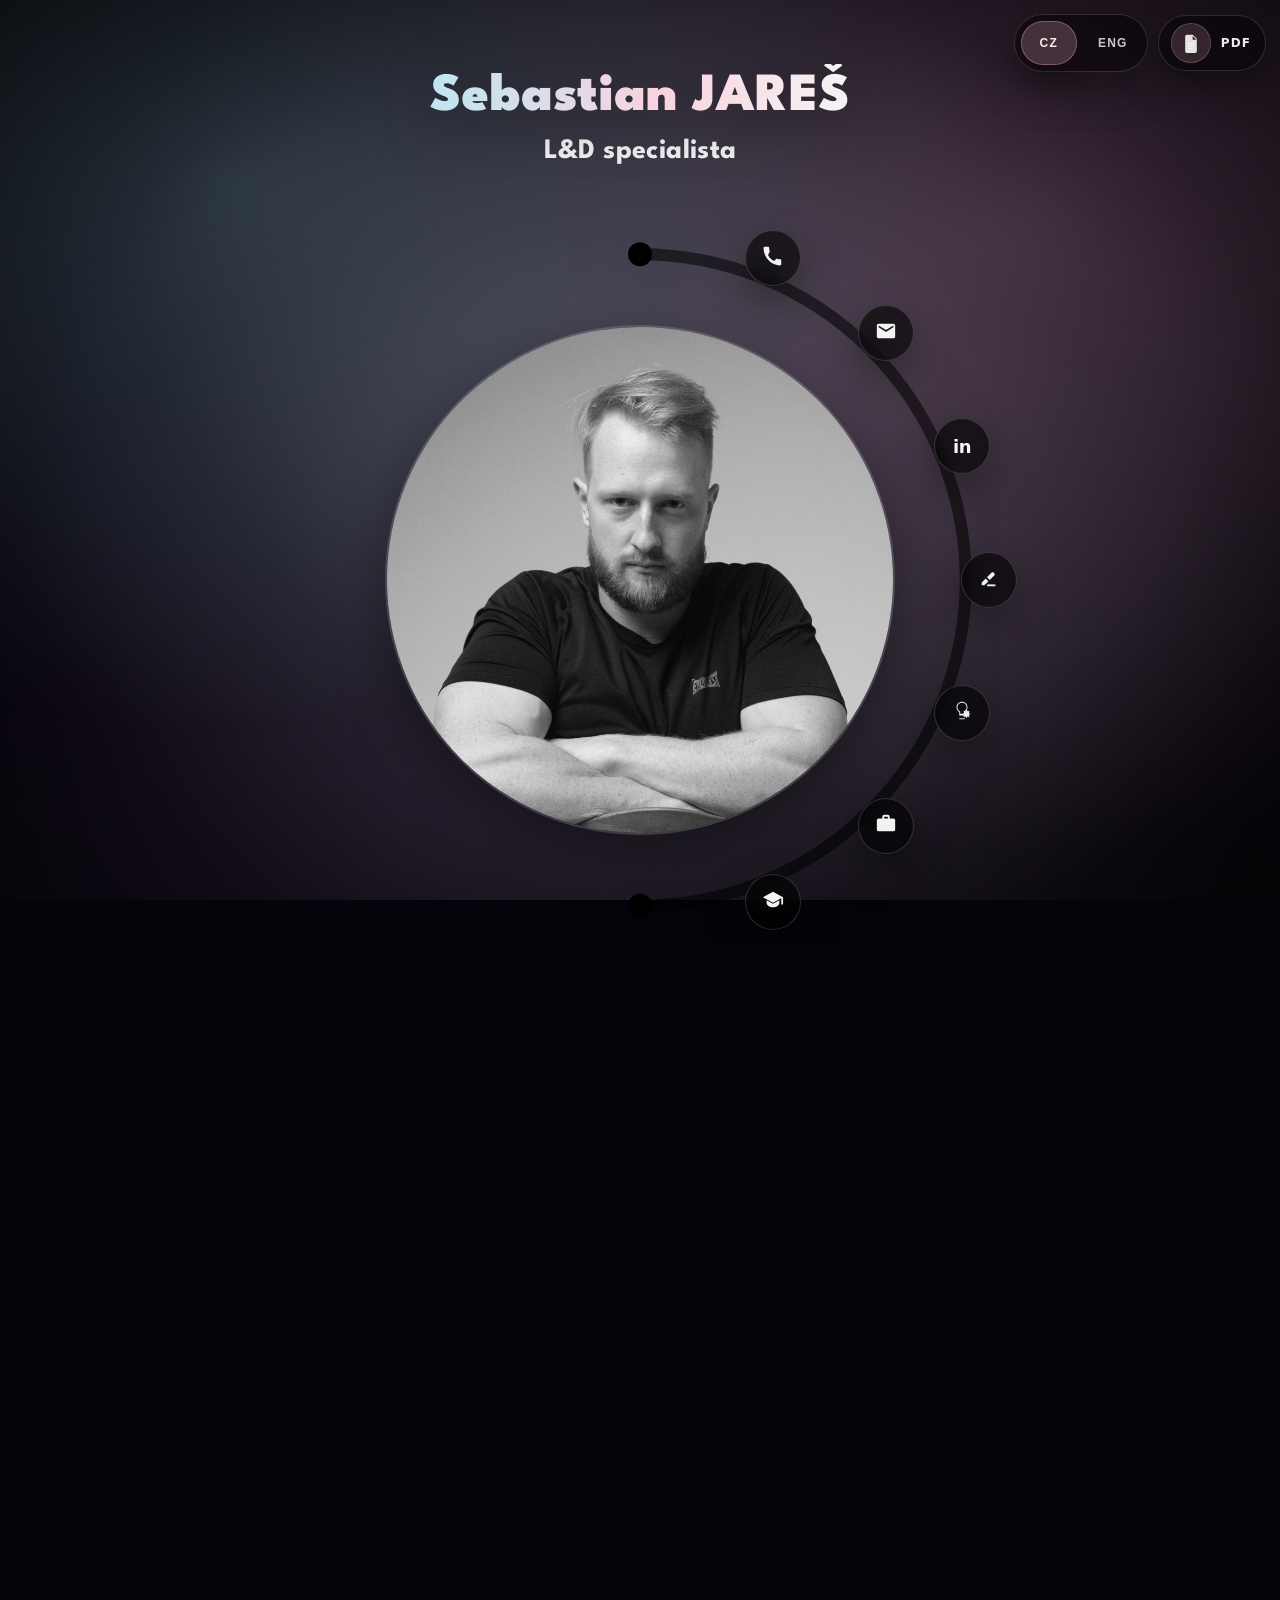
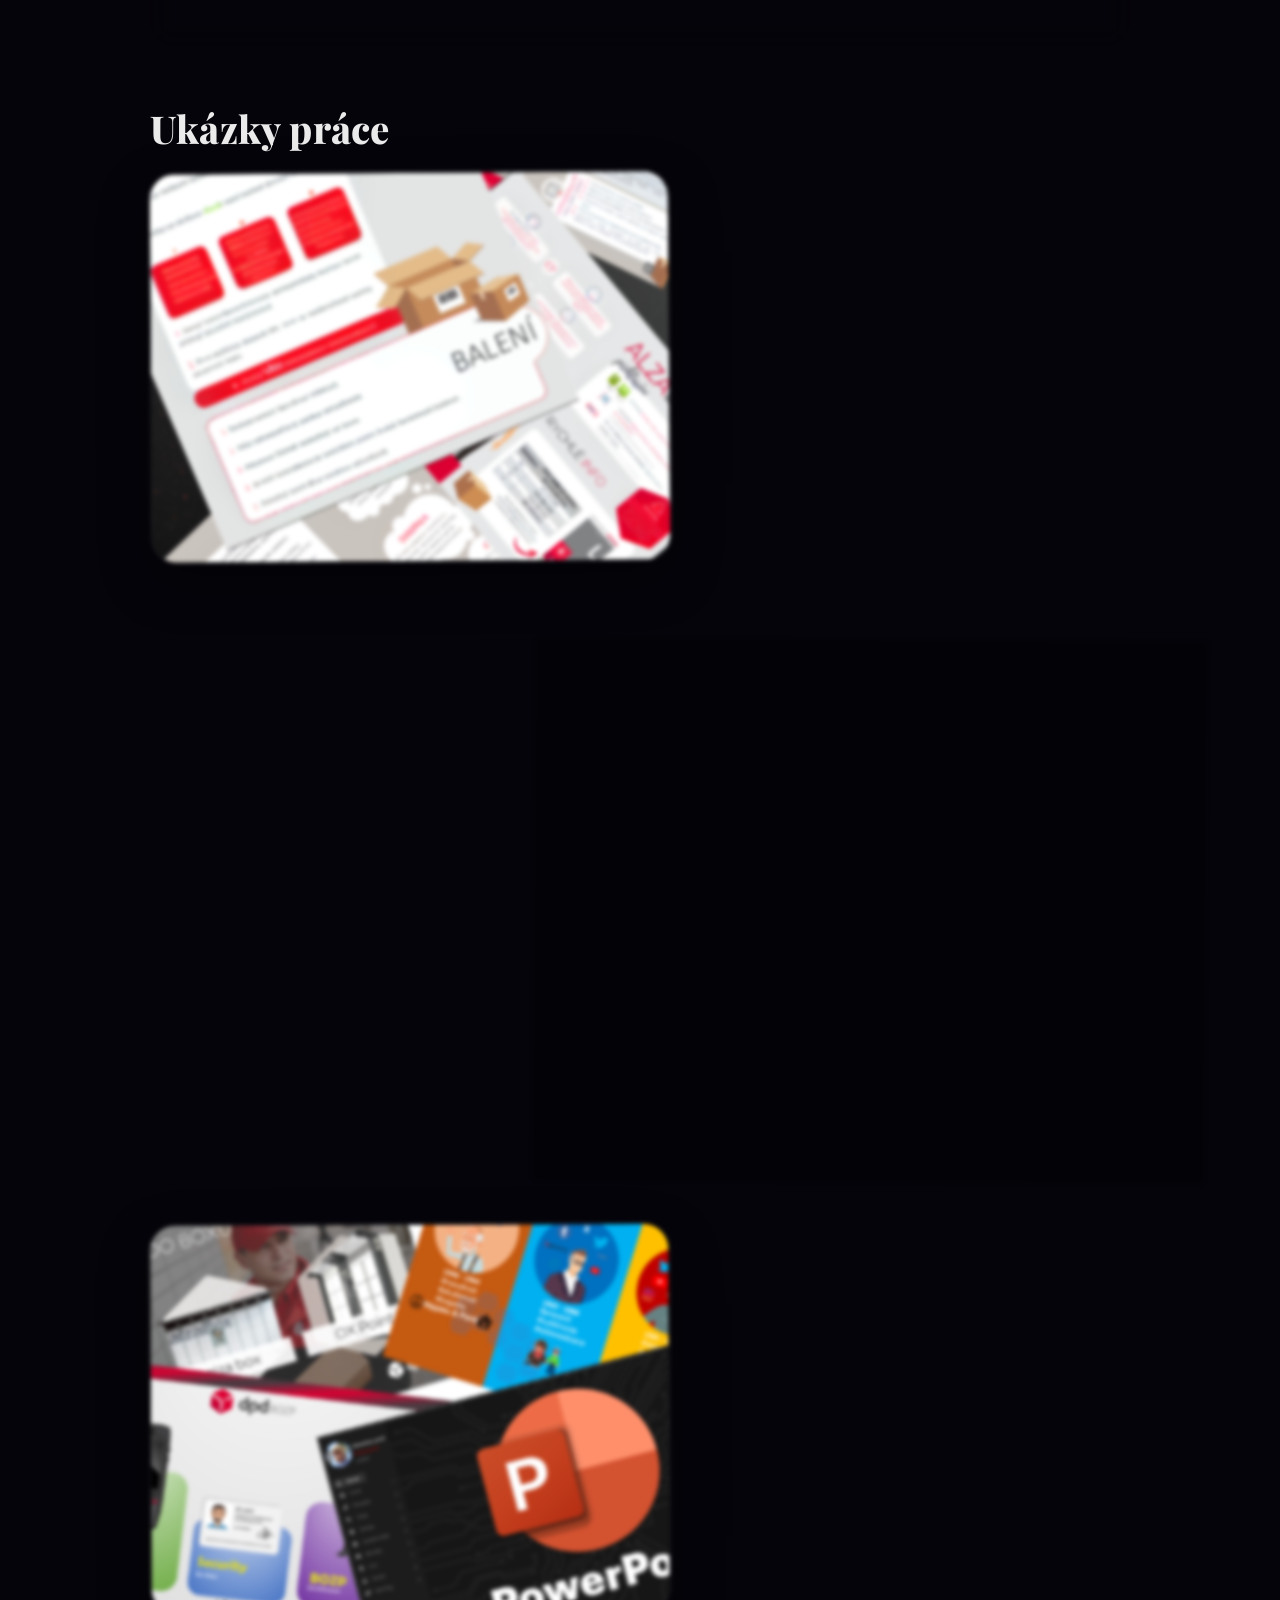
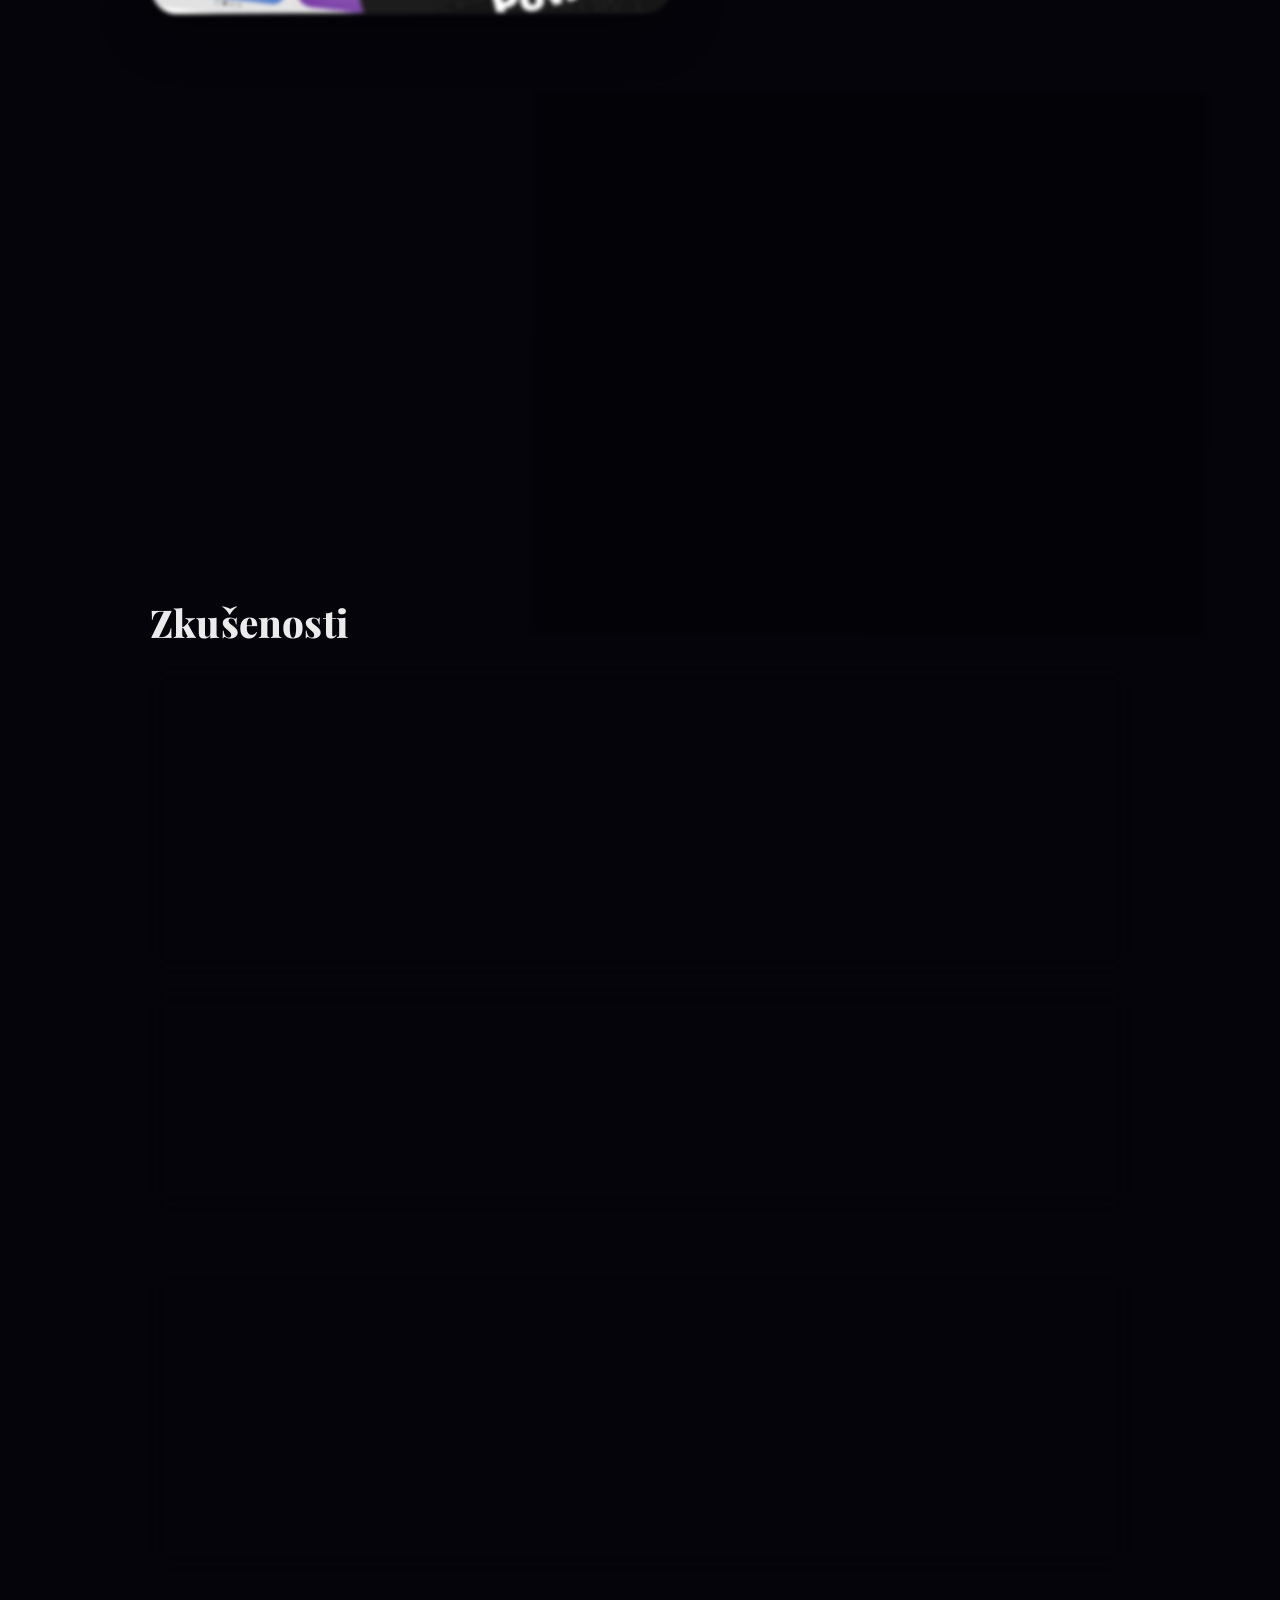
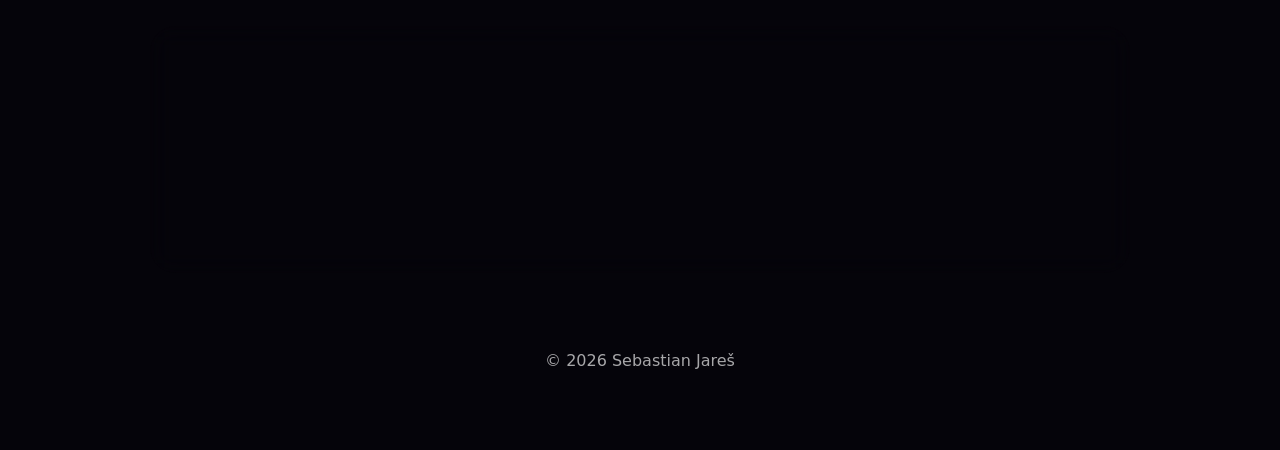
==== commit 1515717b: "Update index.html" ====
--- a/index.html
+++ b/index.html
@@ -10,8 +10,7 @@
   <link rel="preconnect" href="https://fonts.gstatic.com" crossorigin>
   <link href="https://fonts.googleapis.com/css2?family=Playfair+Display:wght@600;700;800&family=Caveat:wght@600;700&family=League+Spartan:wght@400;600;700;800;900&display=swap" rel="stylesheet">
 
-  <!-- ✅ cache-busting: když byl problém cache, tohle ho okamžitě vyřeší -->
-  <link rel="stylesheet" href="styles.css?v=20260217-1" />
+  <link rel="stylesheet" href="styles.css?v=20260217-2" />
 </head>
 
 <body data-lang="cs">
@@ -183,6 +182,7 @@
         <button class="skillLogo" type="button" data-label="Canva" aria-label="Canva">
           <img src="assets/icons/canva-icon.png" alt="" loading="lazy">
         </button>
+
         <button class="skillLogo" type="button" data-label="Office 365" aria-label="Office 365">
           <img src="assets/icons/office-365-icon.png" alt="" loading="lazy">
         </button>
@@ -196,9 +196,10 @@
       </div>
 
       <div class="work__list">
+
         <article class="workRow reveal" data-reveal data-work="w1">
           <button class="workMedia" type="button" data-work="w1" aria-label="Otevřít" data-img="assets/work/01-social.jpg">
-            <img src="assets/work/Návrh bez názvu.png" alt="" loading="lazy">
+            <img src="assets/work/IMG_1421.png" alt="" loading="lazy">
           </button>
           <div class="workText" data-work="w1">
             <div class="workKicker"></div>
@@ -223,7 +224,7 @@
 
         <article class="workRow workRow--reverse reveal" data-reveal data-work="w2">
           <button class="workMedia" type="button" data-work="w2" aria-label="Otevřít" data-img="assets/work/02-fagota.jpg">
-            <img src="assets/work/komiks_trailer_kolaz.png" alt="" loading="lazy">
+             <img src="assets/work/komiks_trailer_kolaz.png" alt="" loading="lazy">
           </button>
           <div class="workText" data-work="w2">
             <div class="workKicker"></div>
@@ -248,7 +249,7 @@
 
         <article class="workRow reveal" data-reveal data-work="w3">
           <button class="workMedia" type="button" data-work="w3" aria-label="Otevřít" data-img="assets/work/03-makame.jpg">
-            <img src="assets/work/prezentace.png" alt="" loading="lazy">
+             <img src="assets/work/prezentace.png" alt="" loading="lazy">
           </button>
           <div class="workText" data-work="w3">
             <div class="workKicker"></div>
@@ -273,7 +274,7 @@
 
         <article class="workRow workRow--reverse reveal" data-reveal data-work="w4">
           <button class="workMedia" type="button" data-work="w4" aria-label="Otevřít" data-img="assets/work/04-laurent.jpg">
-            <img src="assets/work/web.png" alt="" loading="lazy">
+             <img src="assets/work/web.png" alt="" loading="lazy">
           </button>
           <div class="workText" data-work="w4">
             <div class="workKicker"></div>
@@ -323,7 +324,7 @@
     </footer>
   </main>
 
-  <!-- ✅ cache-busting + defer: aby se to nespouštělo dřív než se načte DOM, a aby se nepoužila stará cache -->
-  <script src="app.js?v=20260217-1" defer></script>
+  <script src="app.js?v=20260217-2" defer></script>
 </body>
 </html>
+
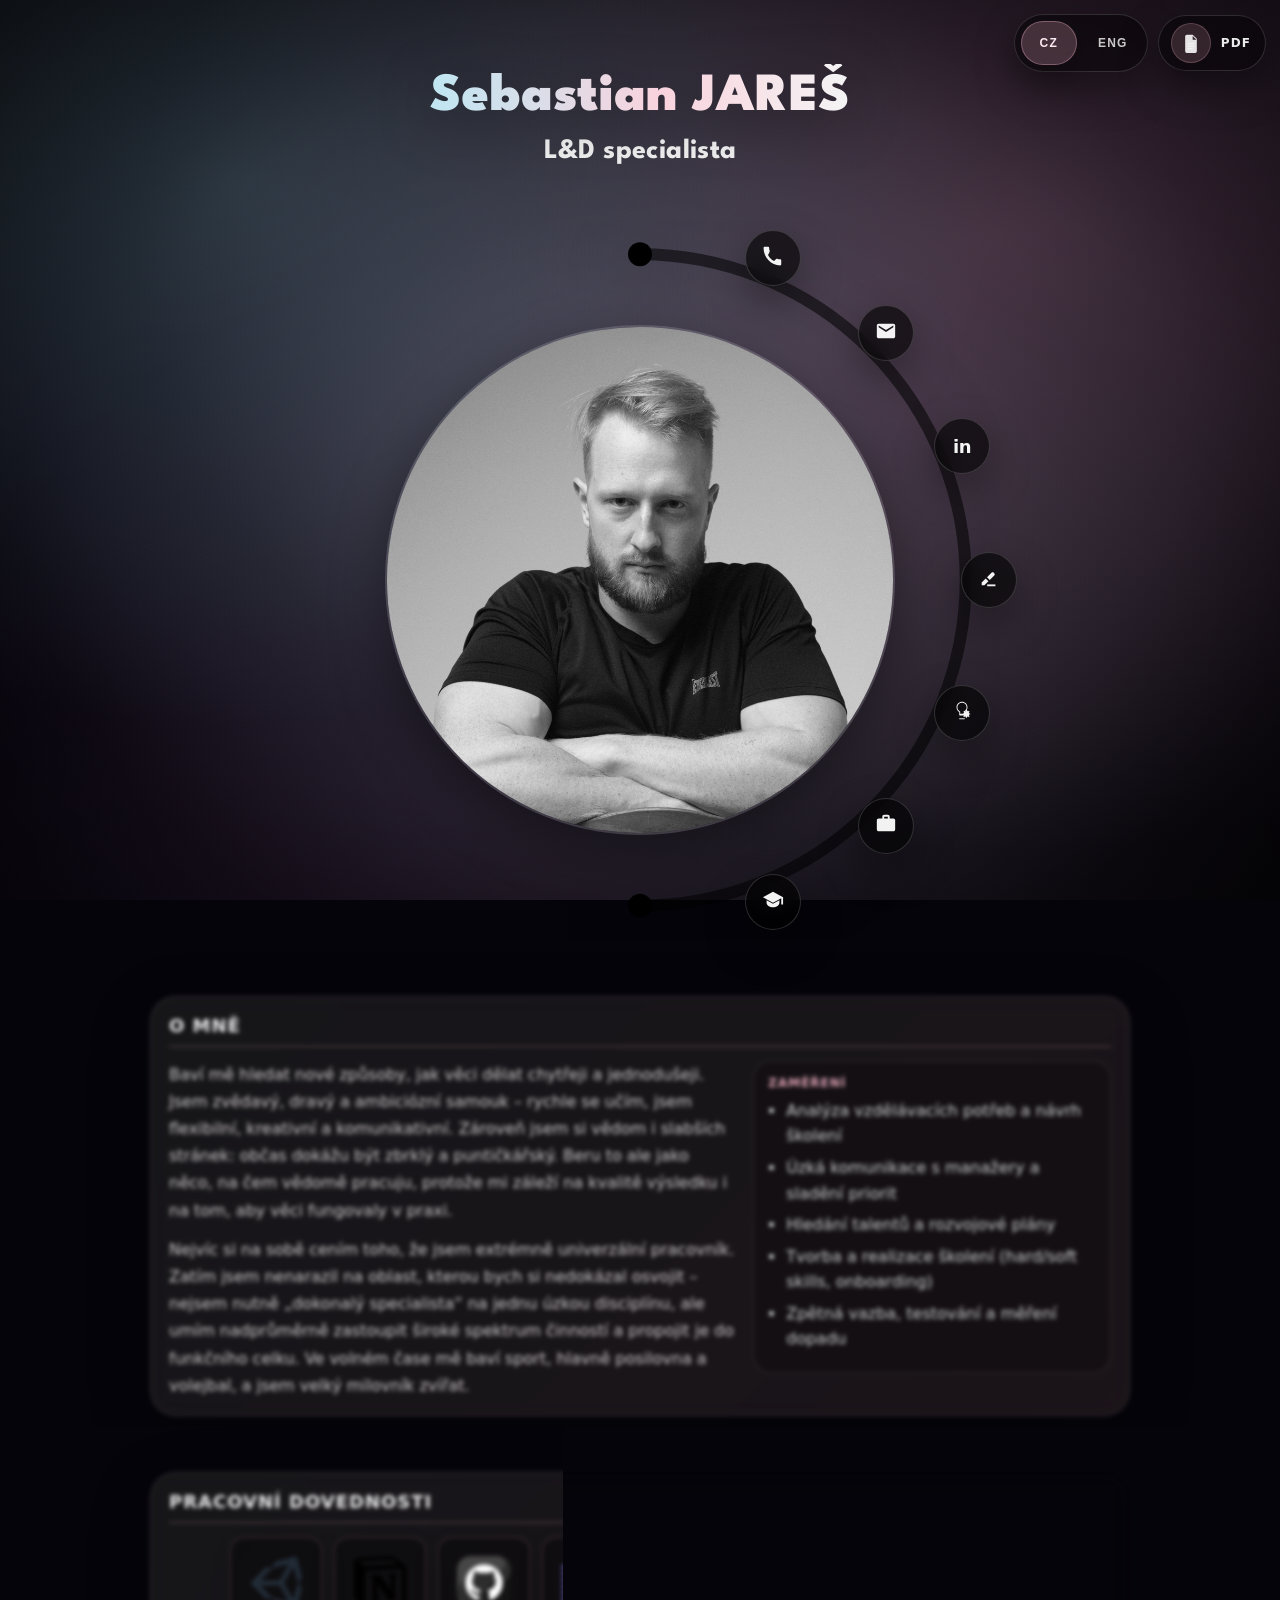
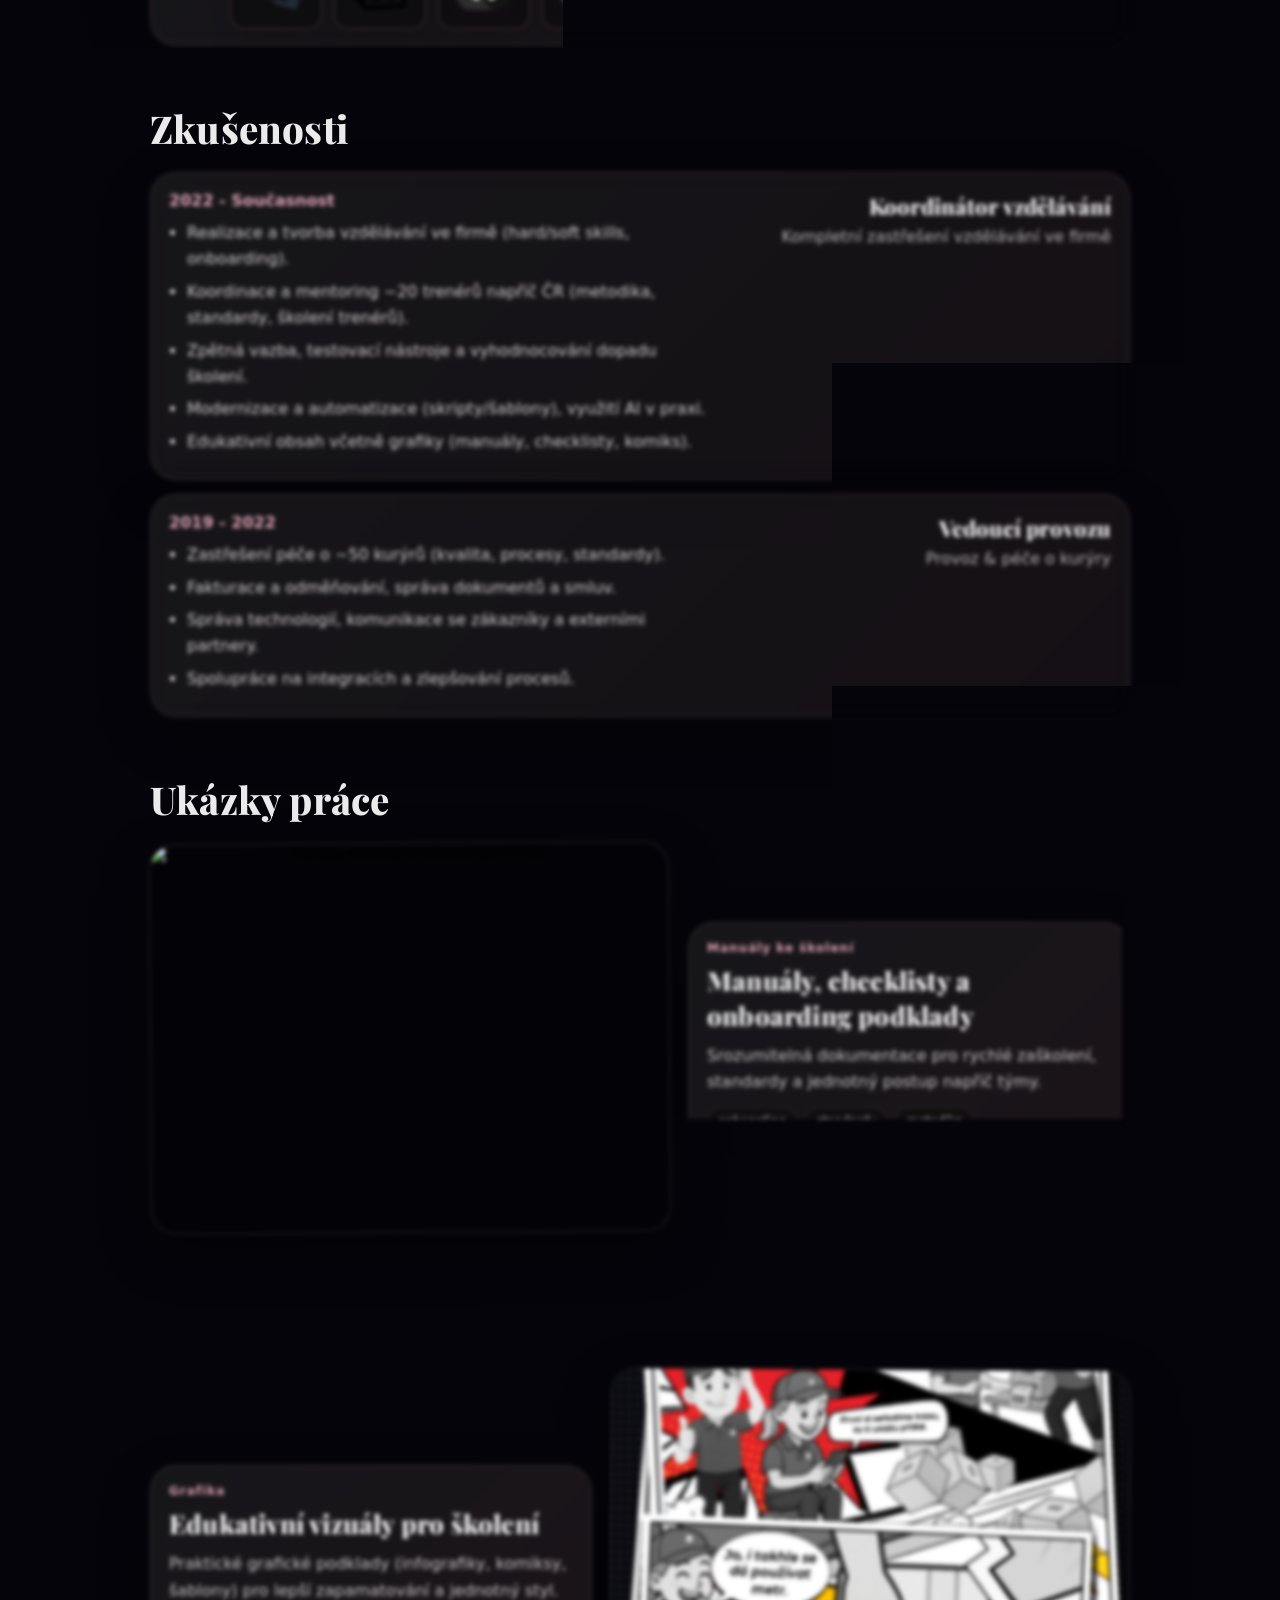
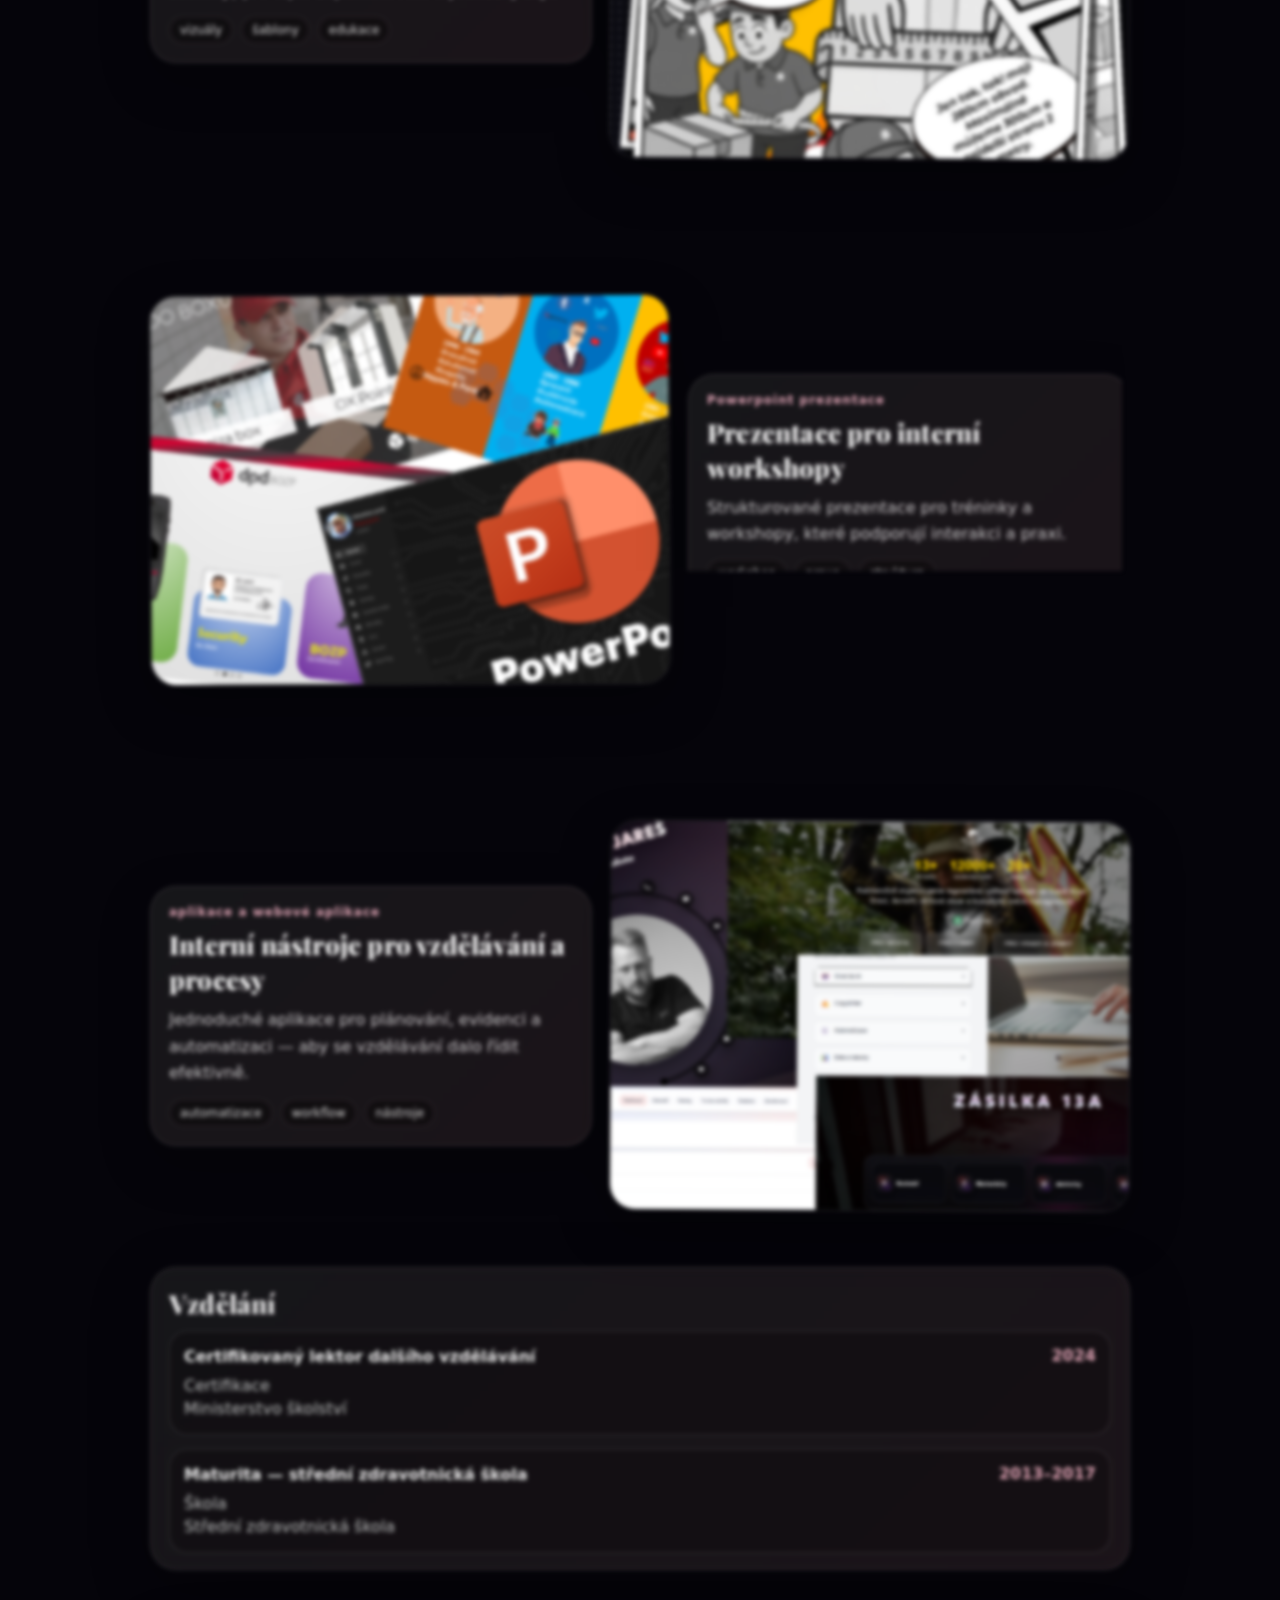
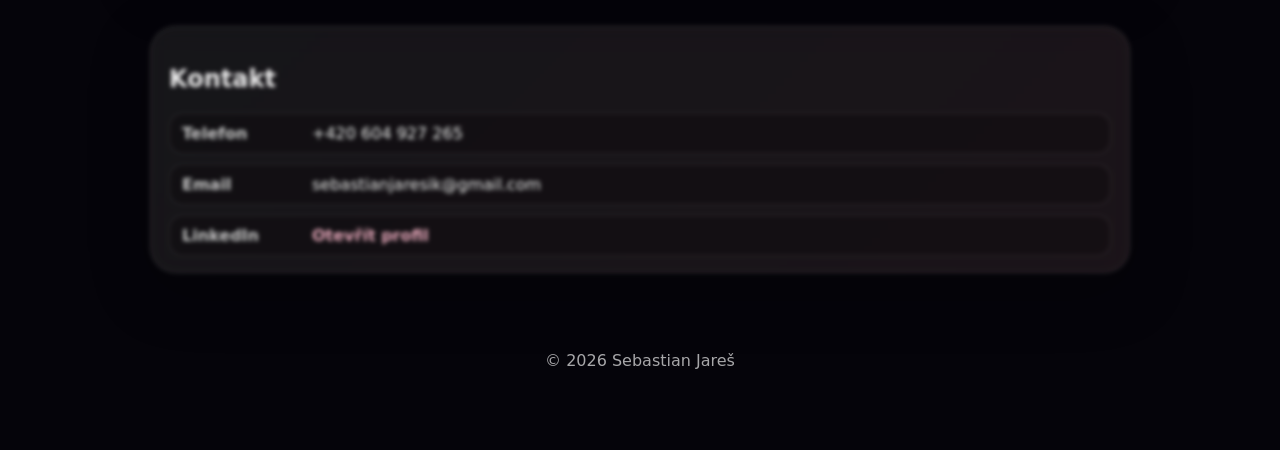
==== commit 8aa3d4bd: "Update index.html" ====
--- a/index.html
+++ b/index.html
@@ -10,7 +10,7 @@
   <link rel="preconnect" href="https://fonts.gstatic.com" crossorigin>
   <link href="https://fonts.googleapis.com/css2?family=Playfair+Display:wght@600;700;800&family=Caveat:wght@600;700&family=League+Spartan:wght@400;600;700;800;900&display=swap" rel="stylesheet">
 
-  <link rel="stylesheet" href="styles.css?v=20260217-2" />
+  <link rel="stylesheet" href="styles.css?v=20260217-3" />
 </head>
 
 <body data-lang="cs">
@@ -105,7 +105,8 @@
           </span>
         </a>
 
-        <a class="orbit__item" href="#work" data-label-cs="Ukázky práce" data-label-en="Work" data-label="Ukázky práce" aria-label="Ukázky práce">
+        <!-- ✅ přejmenováno Ukázky práce -> Příklady práce -->
+        <a class="orbit__item" href="#work" data-label-cs="Příklady práce" data-label-en="Work examples" data-label="Příklady práce" aria-label="Příklady práce">
           <span class="orbit__icon" aria-hidden="true">
             <svg viewBox="0 0 24 24">
               <path d="M9 21h6v-1H9v1z"></path>
@@ -182,16 +183,25 @@
         <button class="skillLogo" type="button" data-label="Canva" aria-label="Canva">
           <img src="assets/icons/canva-icon.png" alt="" loading="lazy">
         </button>
-
         <button class="skillLogo" type="button" data-label="Office 365" aria-label="Office 365">
           <img src="assets/icons/office-365-icon.png" alt="" loading="lazy">
         </button>
       </div>
     </section>
 
-    <section class="work" id="work" aria-label="Ukázky práce">
+    <!-- ✅ 3) Zkušenosti přesuň nad Příklady práce -->
+    <section class="xp" id="experience" aria-label="Zkušenosti">
+      <div class="xp__head">
+        <h2 class="xp__title" data-i18n="xpTitle">Zkušenosti</h2>
+        <div class="xp__note" data-i18n="xpNote"></div>
+      </div>
+      <div class="xp__list" id="xpList"></div>
+    </section>
+
+    <!-- ✅ 2) Ukázky práce -> Příklady práce -->
+    <section class="work" id="work" aria-label="Příklady práce">
       <div class="work__head">
-        <h2 class="work__title" data-i18n="workTitle">Ukázky práce</h2>
+        <h2 class="work__title" data-i18n="workTitle">Příklady práce</h2>
         <div class="work__note" data-i18n="workNote"></div>
       </div>
 
@@ -199,7 +209,7 @@
 
         <article class="workRow reveal" data-reveal data-work="w1">
           <button class="workMedia" type="button" data-work="w1" aria-label="Otevřít" data-img="assets/work/01-social.jpg">
-            <img src="assets/work/IMG_1421.png" alt="" loading="lazy">
+            <img src="assets/work/Návrh bez názvu.png" alt="" loading="lazy">
           </button>
           <div class="workText" data-work="w1">
             <div class="workKicker"></div>
@@ -286,14 +296,6 @@
       </div>
     </section>
 
-    <section class="xp" id="experience" aria-label="Zkušenosti">
-      <div class="xp__head">
-        <h2 class="xp__title" data-i18n="xpTitle">Zkušenosti</h2>
-        <div class="xp__note" data-i18n="xpNote"></div>
-      </div>
-      <div class="xp__list" id="xpList"></div>
-    </section>
-
     <section class="sectionCard reveal" data-reveal id="education">
       <div class="eduHead">
         <h2 data-i18n="eduTitle">Vzdělání</h2>
@@ -324,7 +326,6 @@
     </footer>
   </main>
 
-  <script src="app.js?v=20260217-2" defer></script>
+  <script src="app.js?v=20260217-3" defer></script>
 </body>
 </html>
-
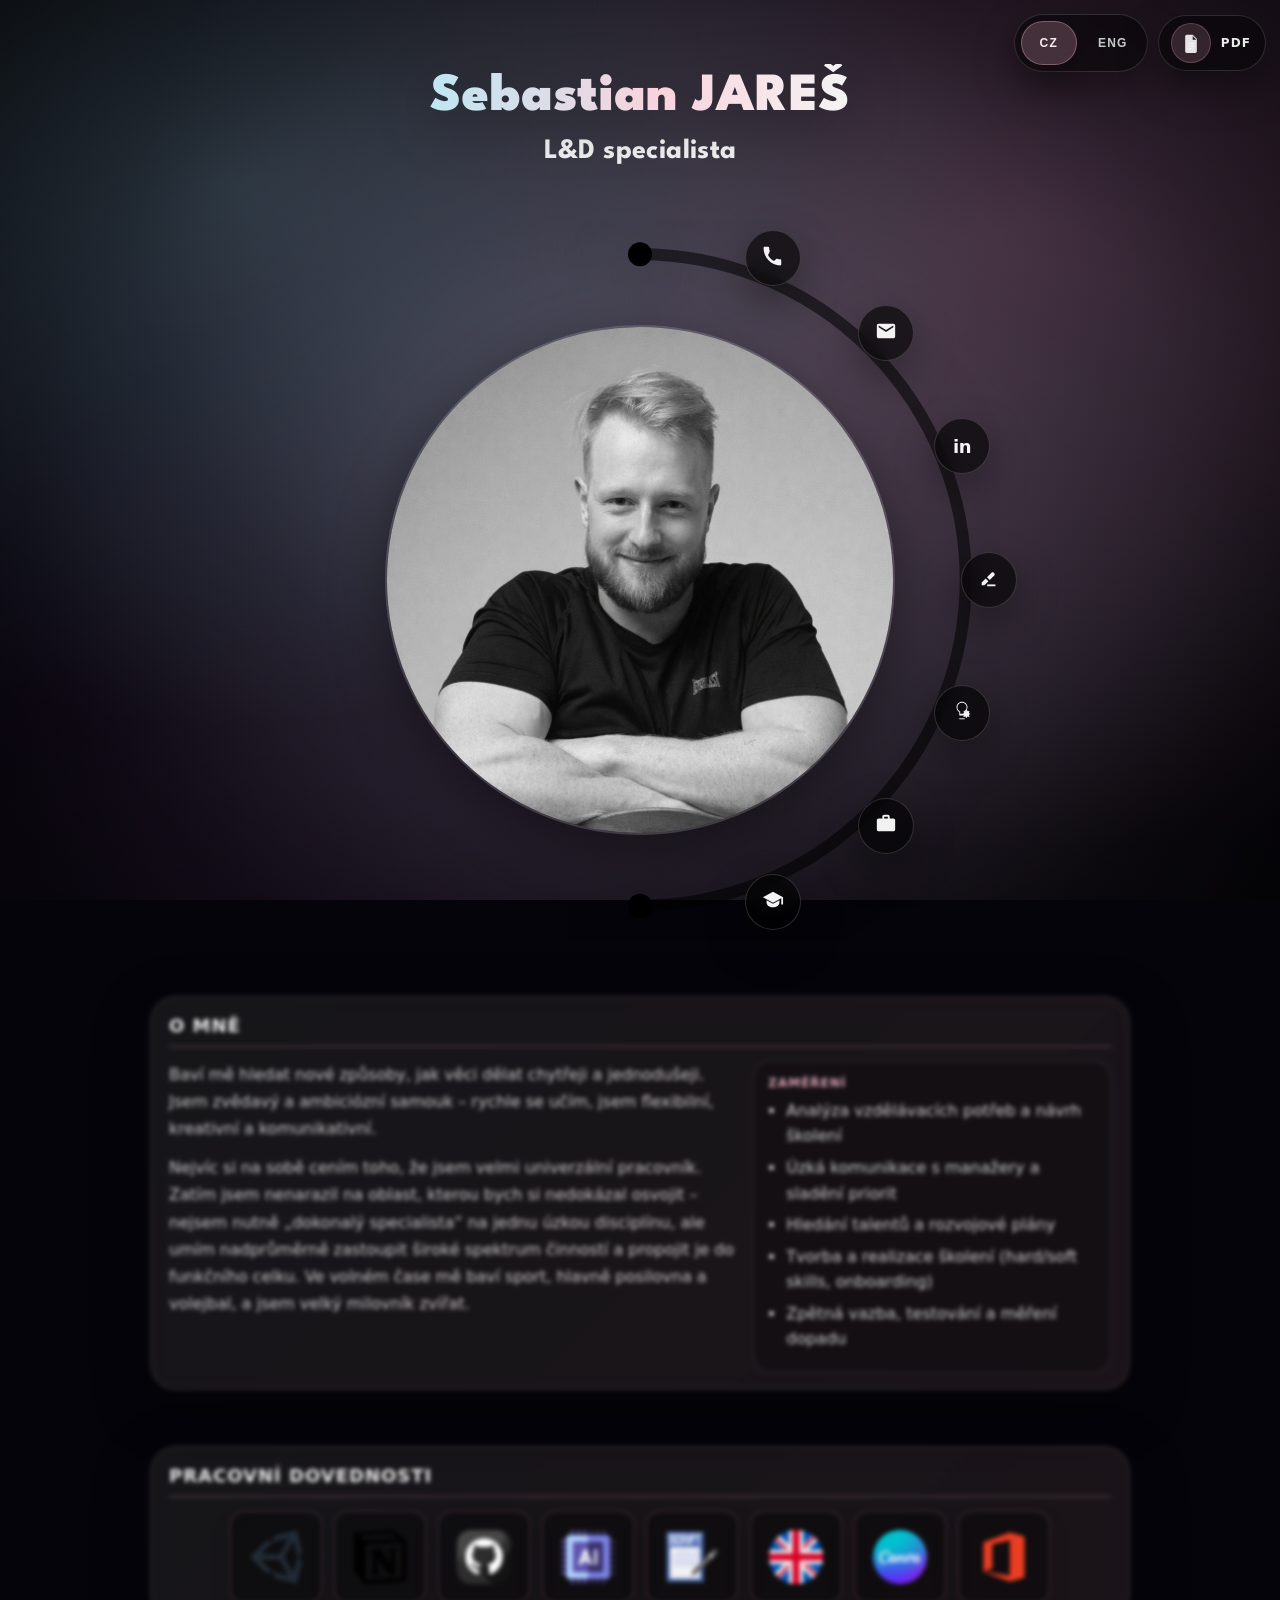
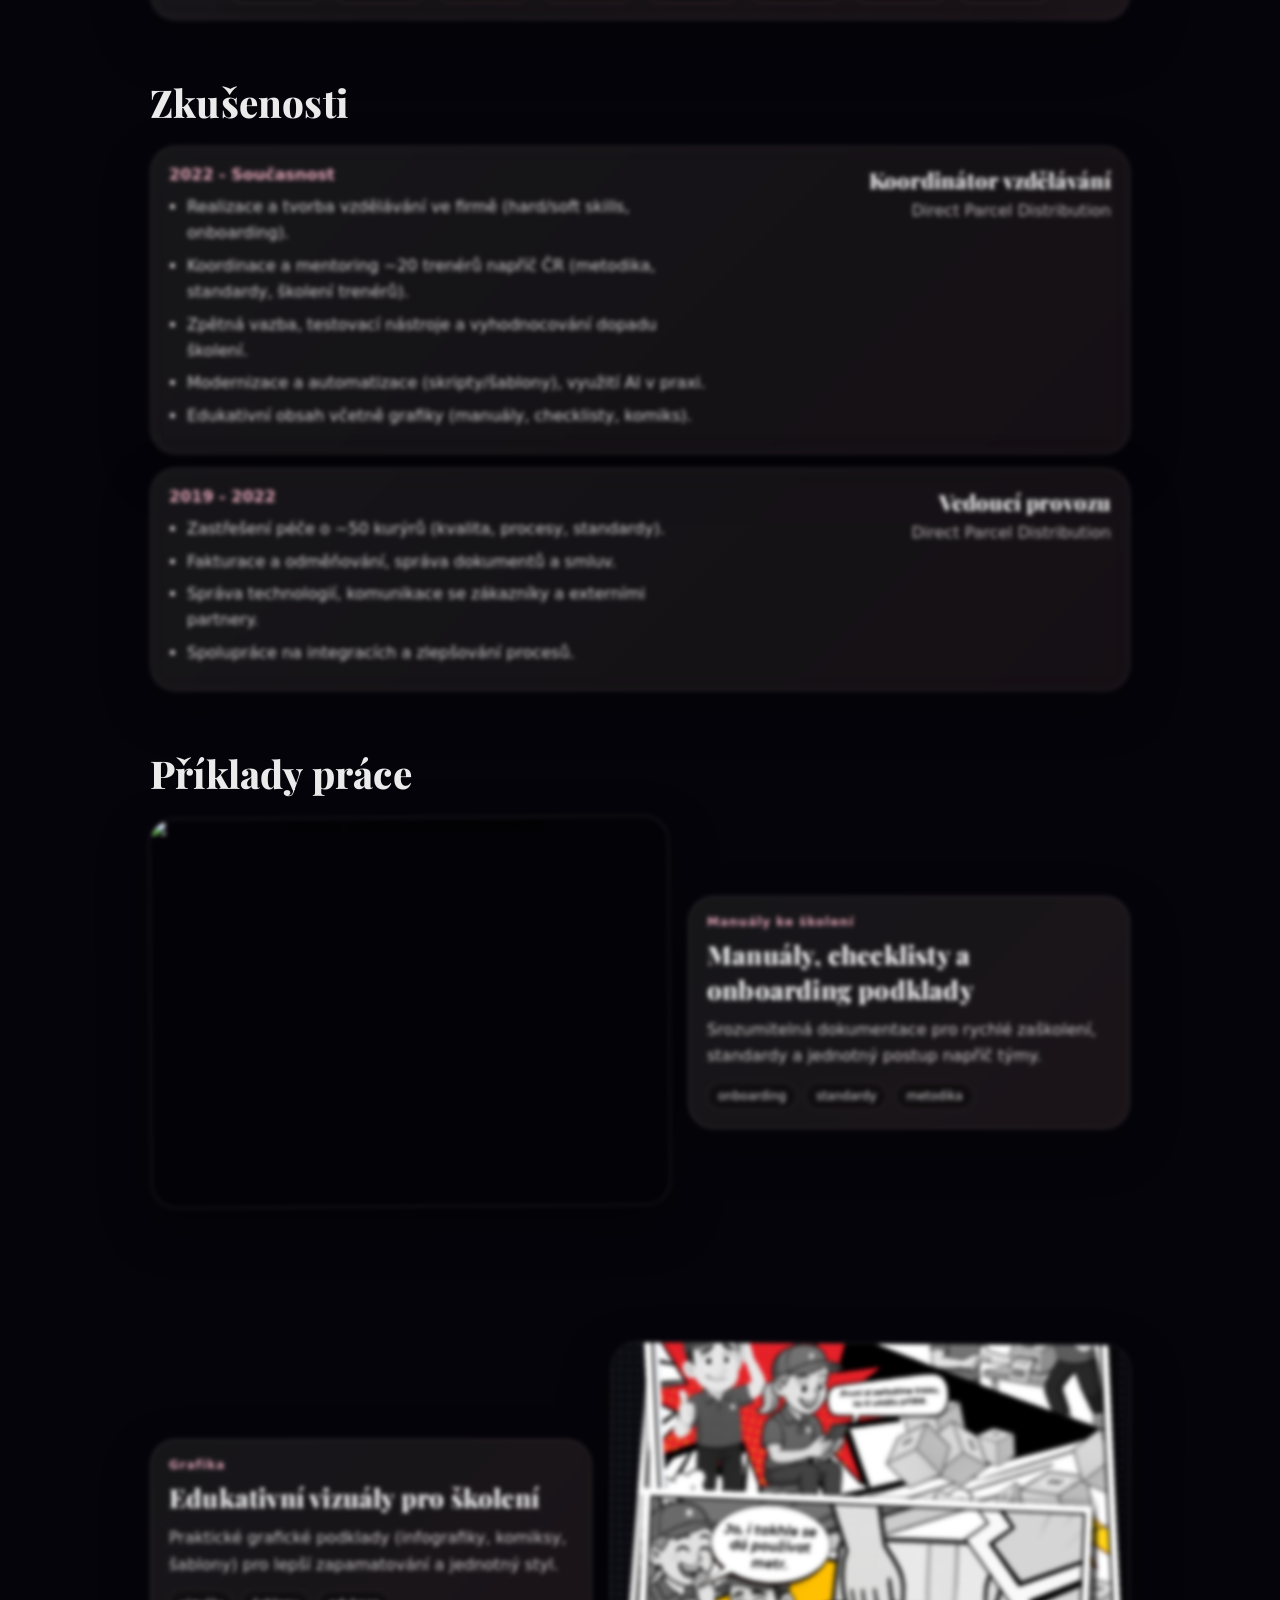
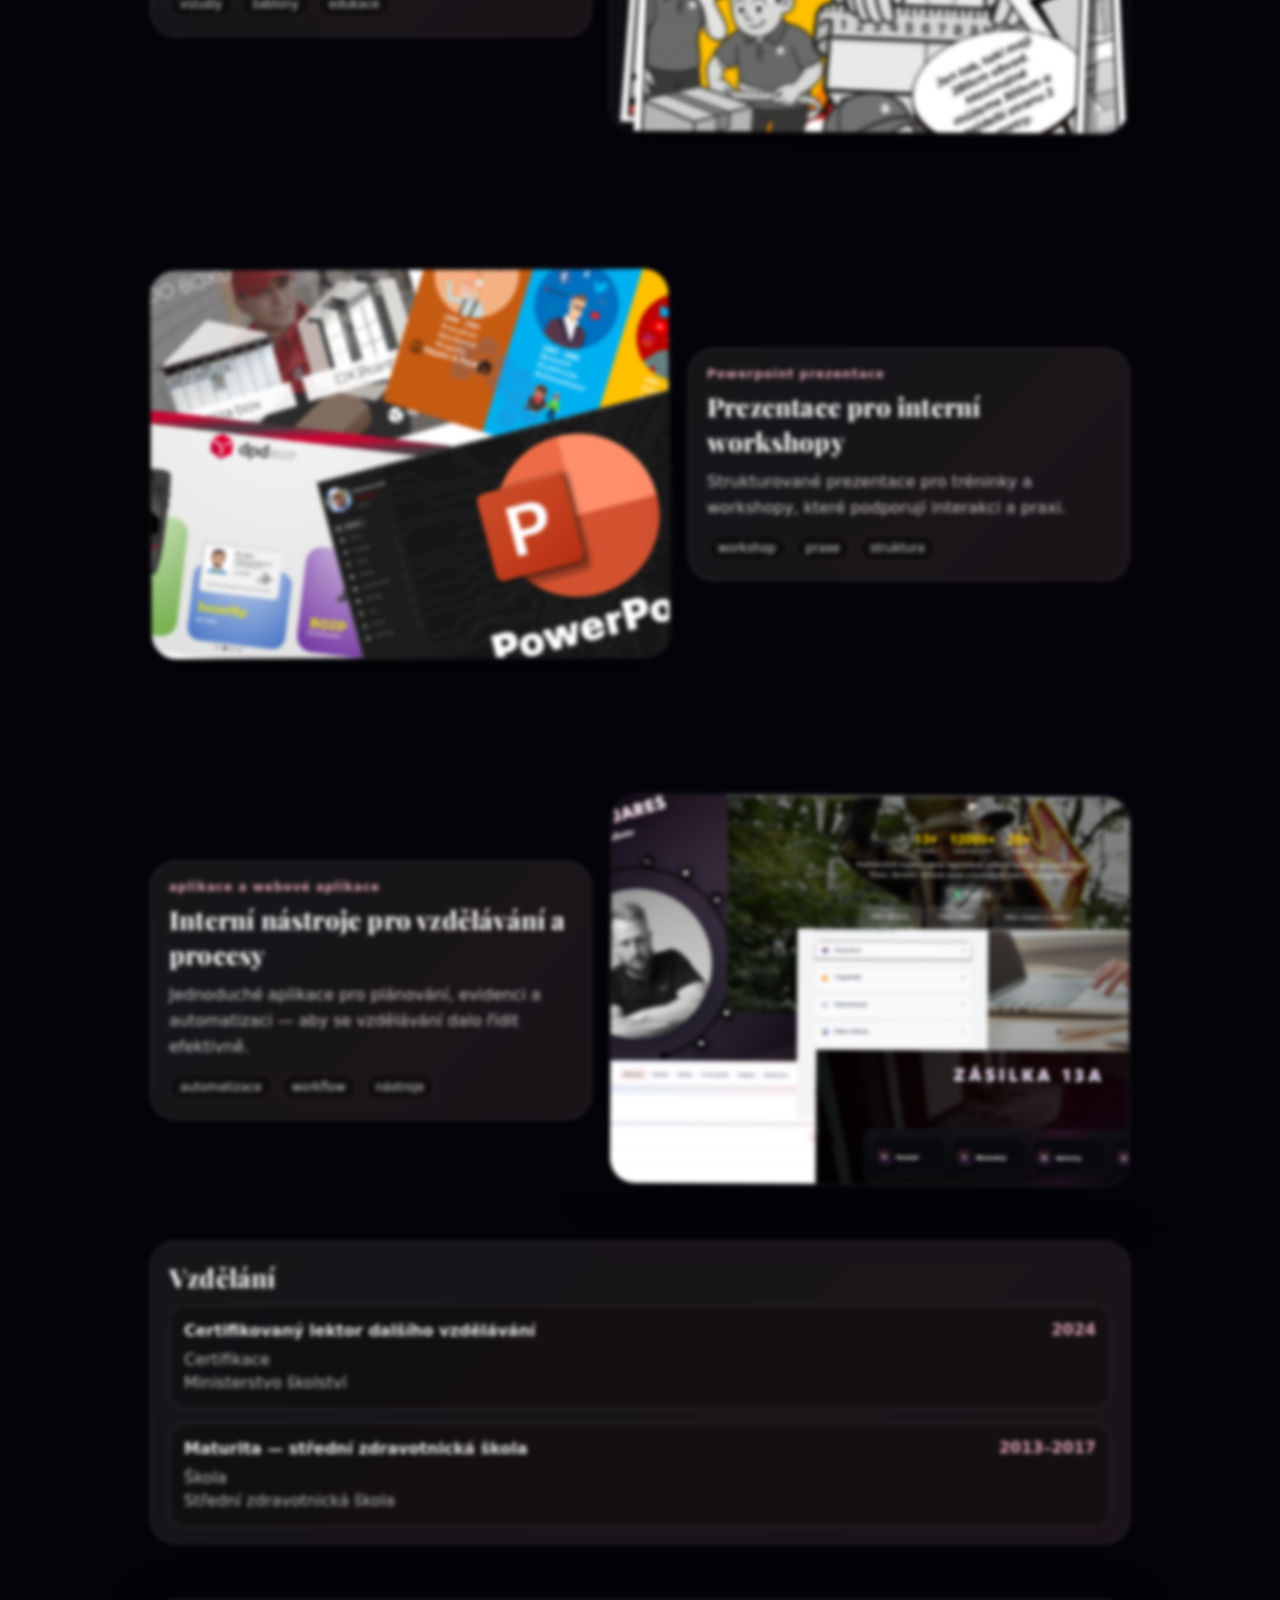
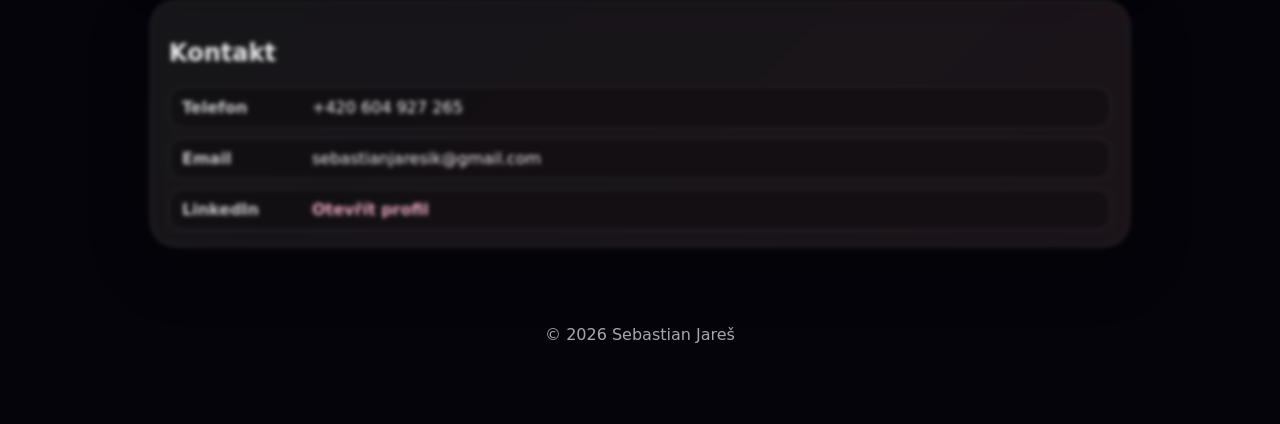
==== commit 5b4a1efb: "Update index.html" ====
--- a/index.html
+++ b/index.html
@@ -68,7 +68,7 @@
 
     <section class="orbit" aria-label="Rychlé menu">
       <div class="orbit__photo" aria-label="Profilová fotografie">
-        <img src="assets/thumbnail_IMG_6727.jpg" alt="Profilová fotografie" />
+        <img src="assets/A8B14192-0775-4E77-B892-59BF648AD72E.png" alt="Profilová fotografie" />
       </div>
 
       <svg class="orbit__arc" viewBox="0 0 420 420" aria-hidden="true">
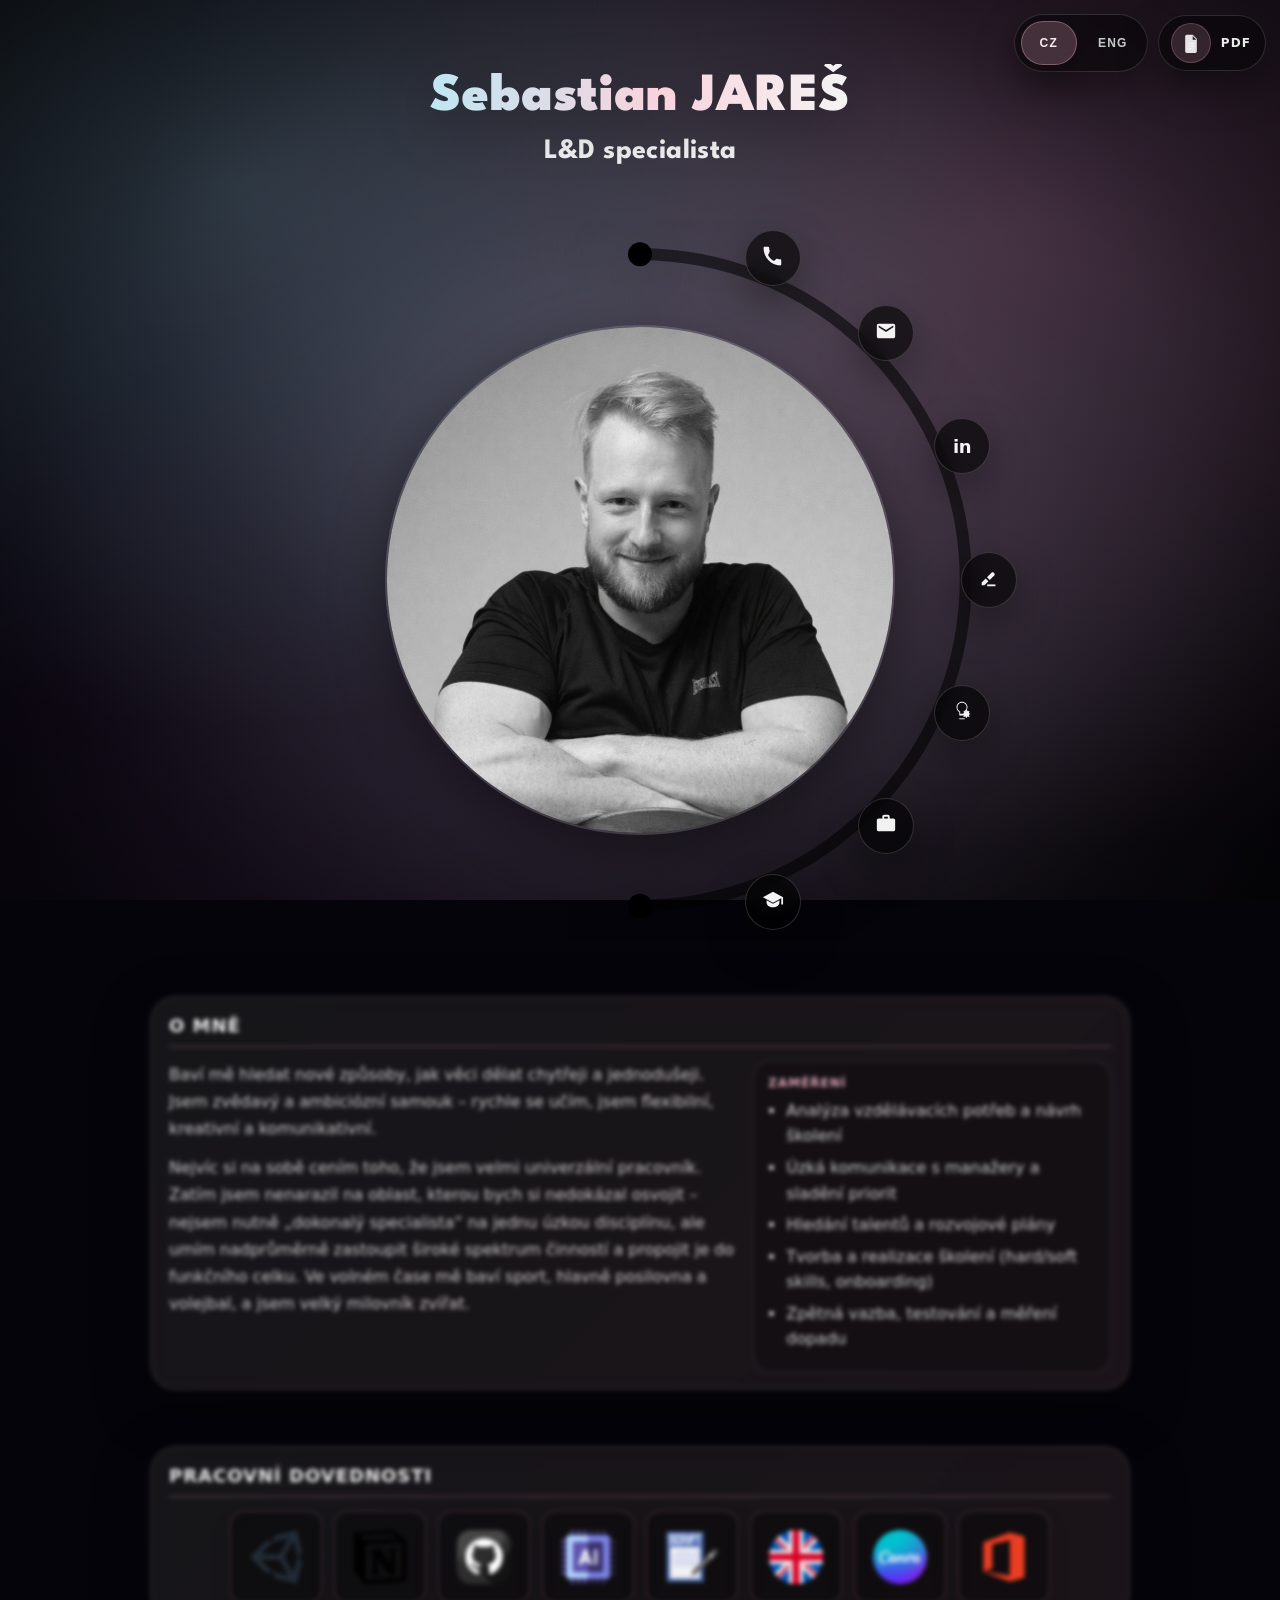
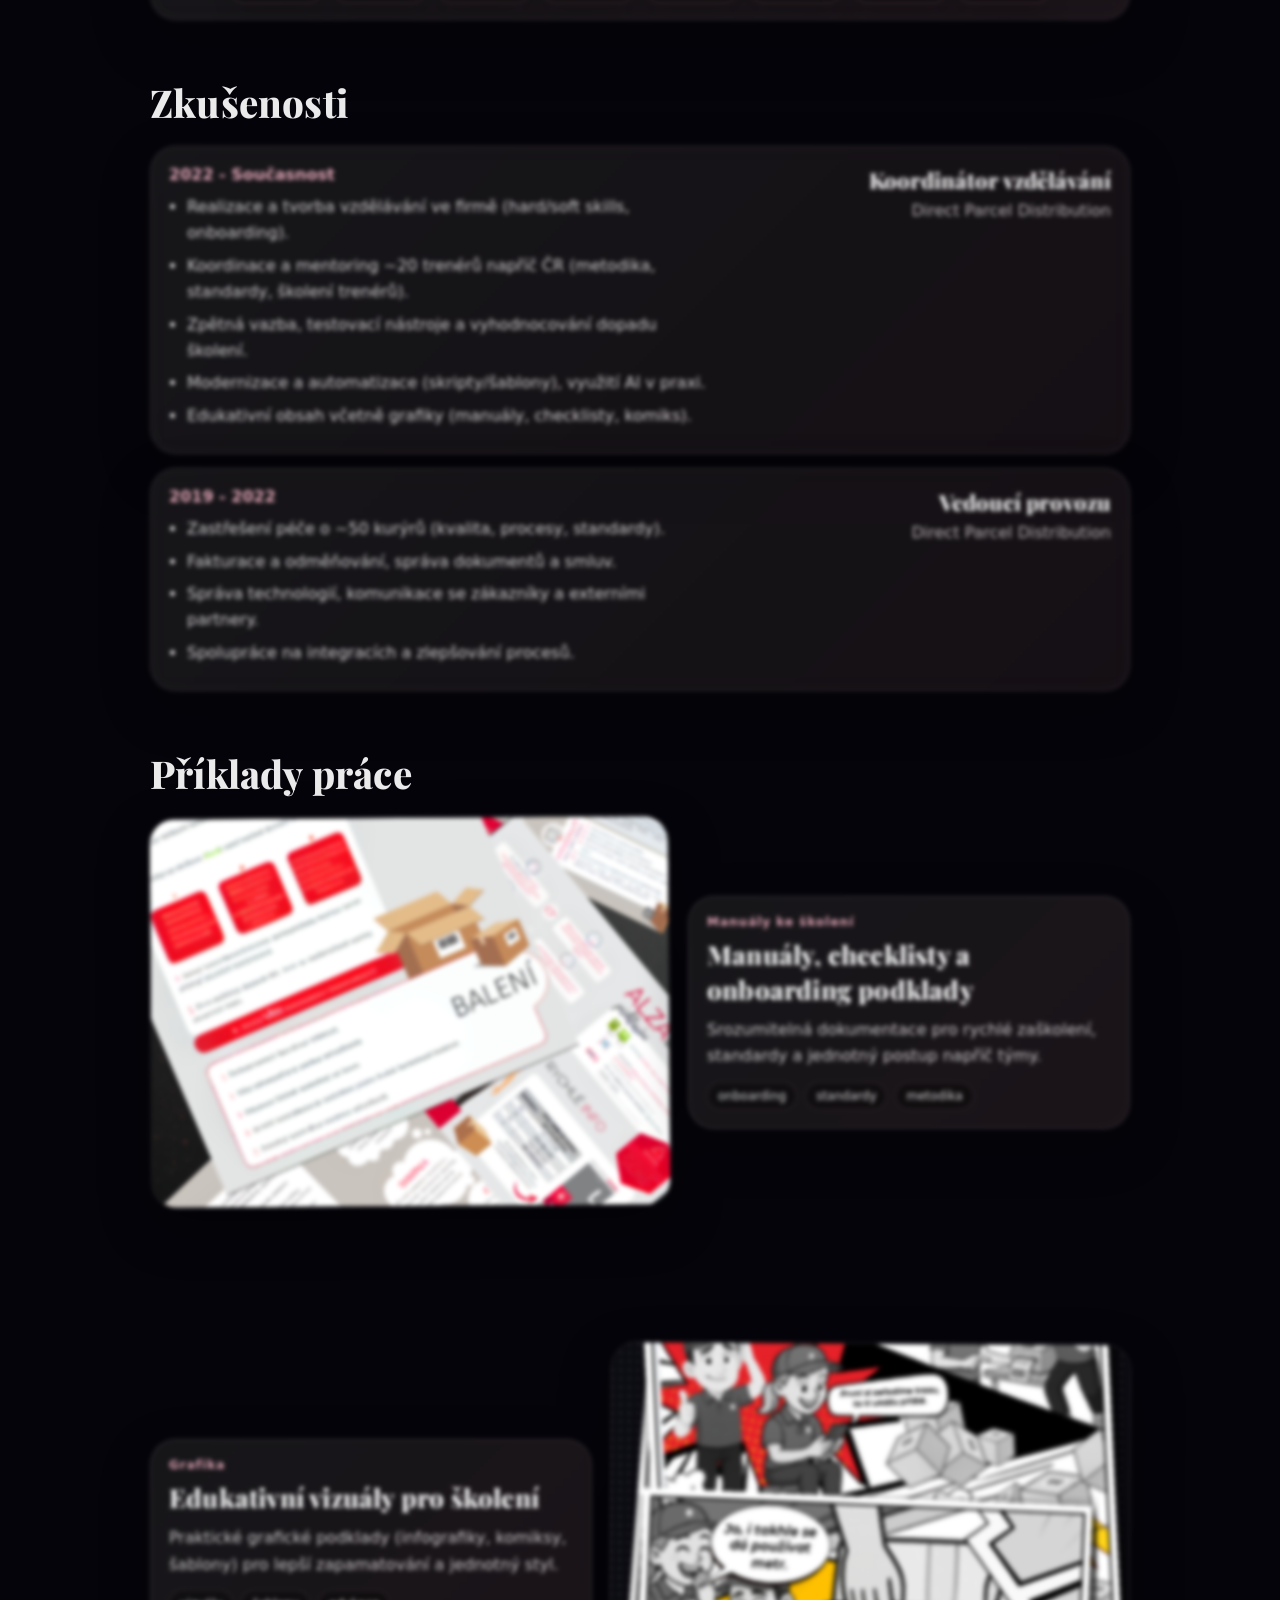
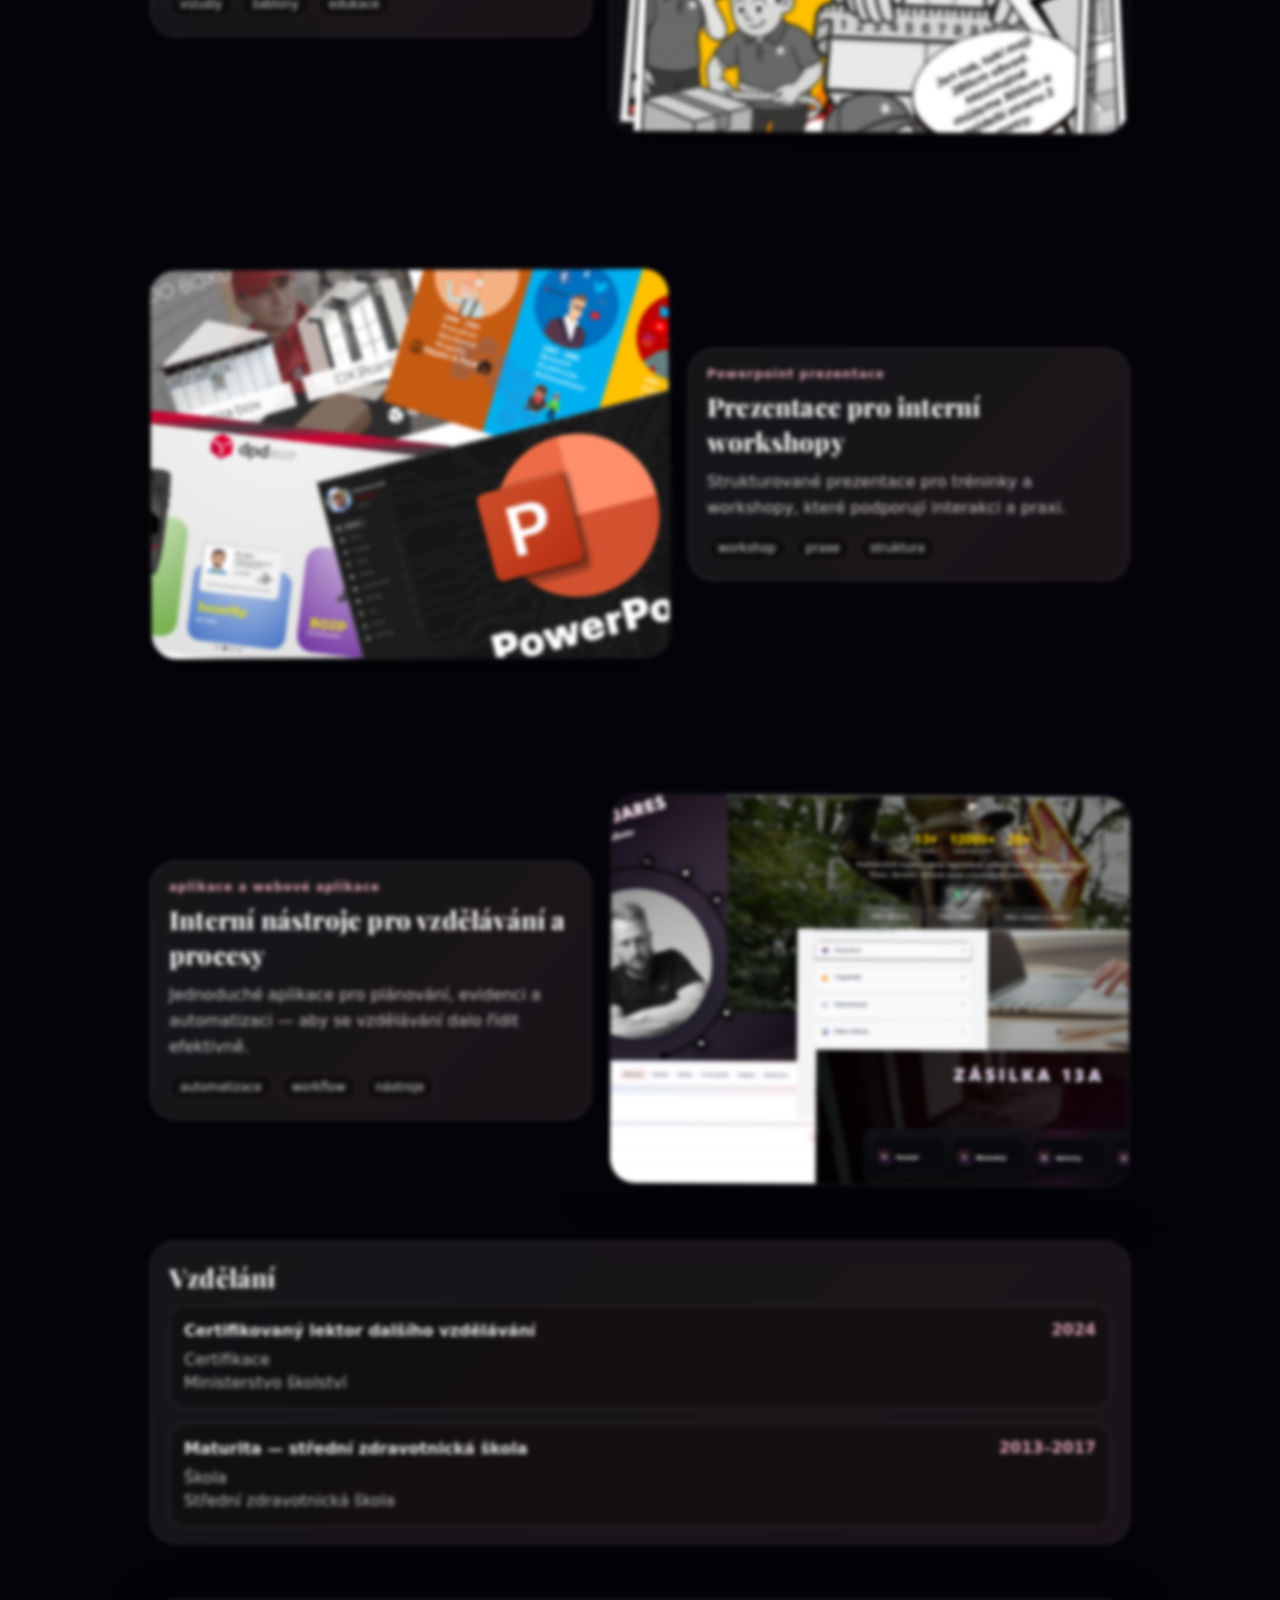
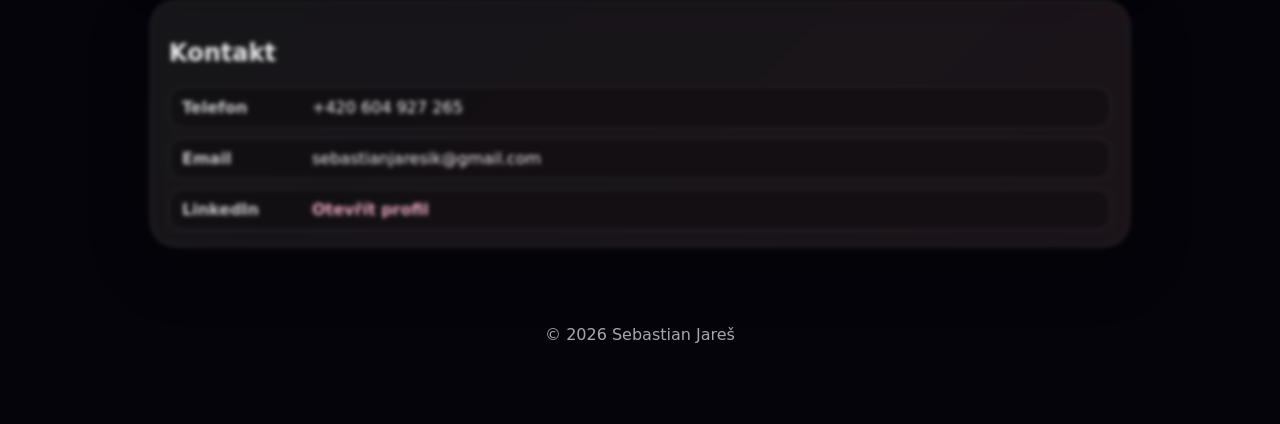
==== commit ca118df8: "Update index.html" ====
--- a/index.html
+++ b/index.html
@@ -209,7 +209,7 @@
 
         <article class="workRow reveal" data-reveal data-work="w1">
           <button class="workMedia" type="button" data-work="w1" aria-label="Otevřít" data-img="assets/work/01-social.jpg">
-            <img src="assets/work/Návrh bez názvu.png" alt="" loading="lazy">
+            <img src="assets/work/IMG_1421.png" alt="" loading="lazy">
           </button>
           <div class="workText" data-work="w1">
             <div class="workKicker"></div>
